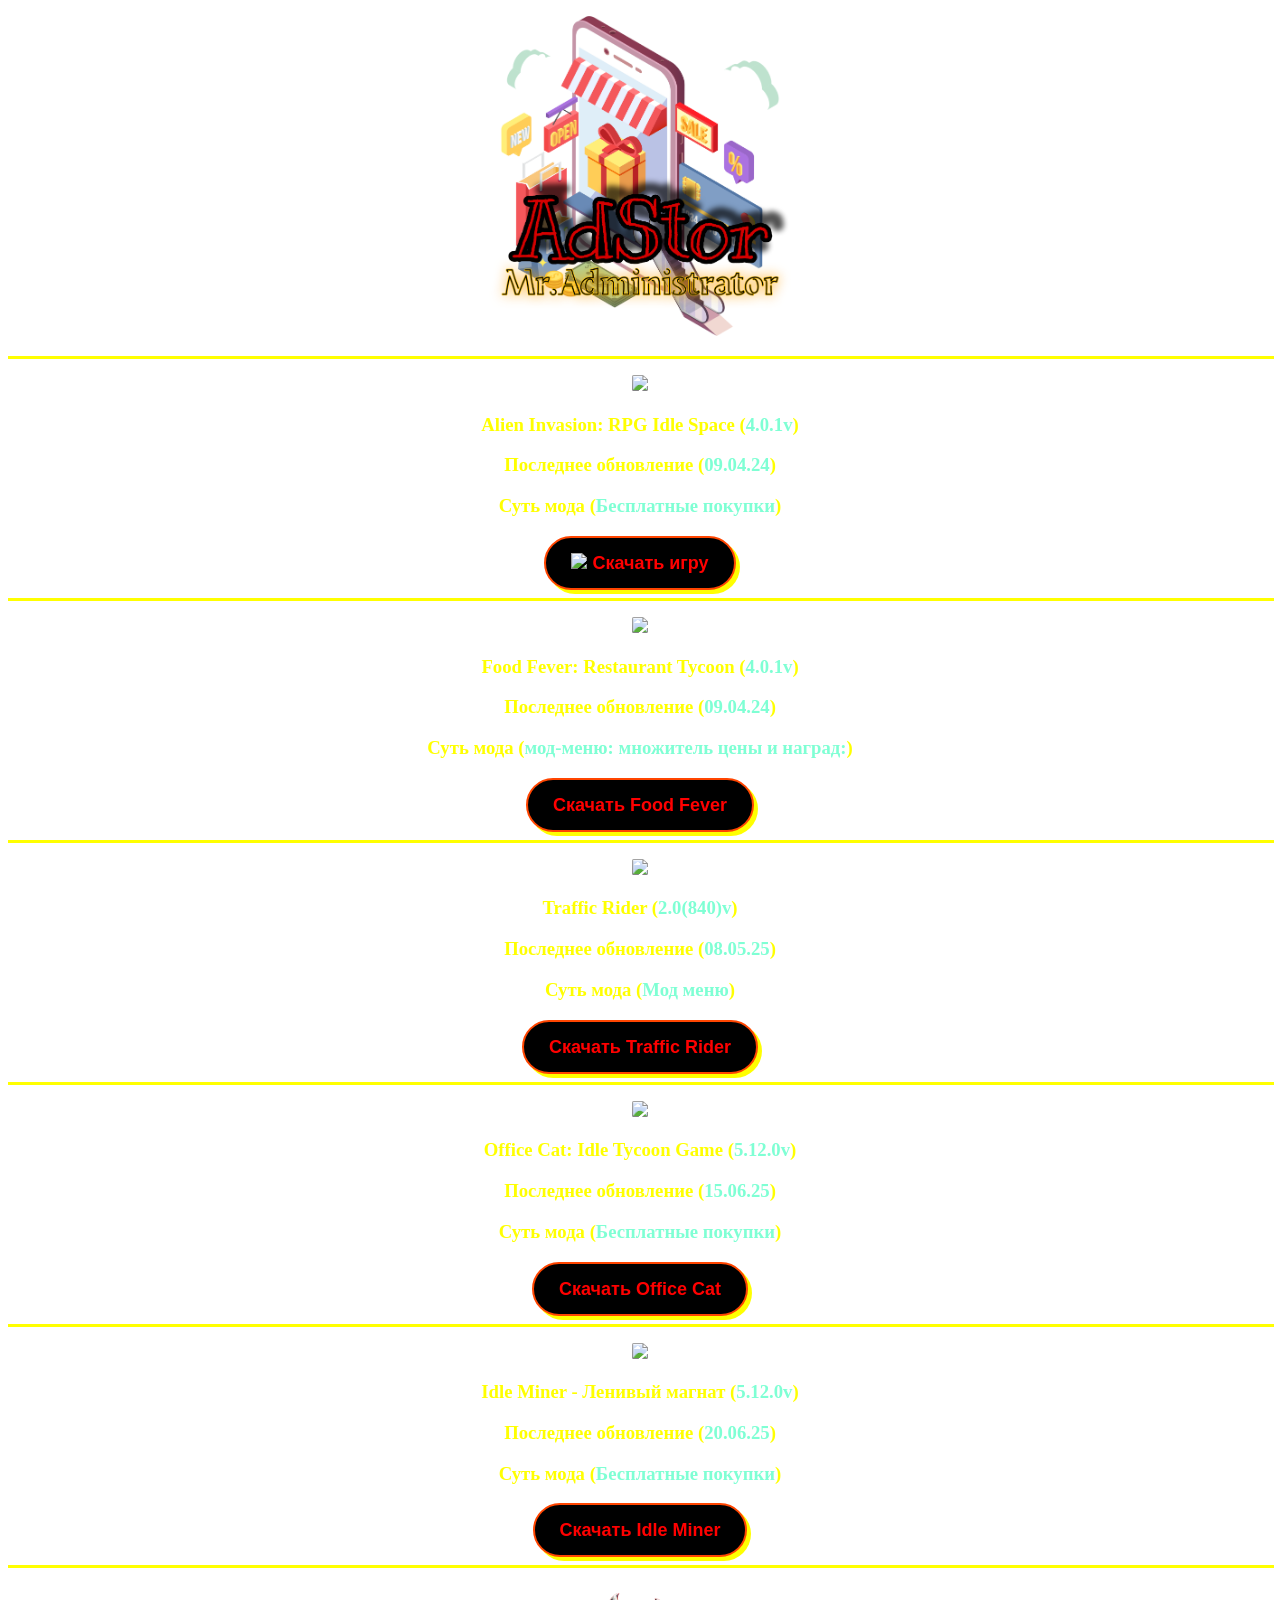
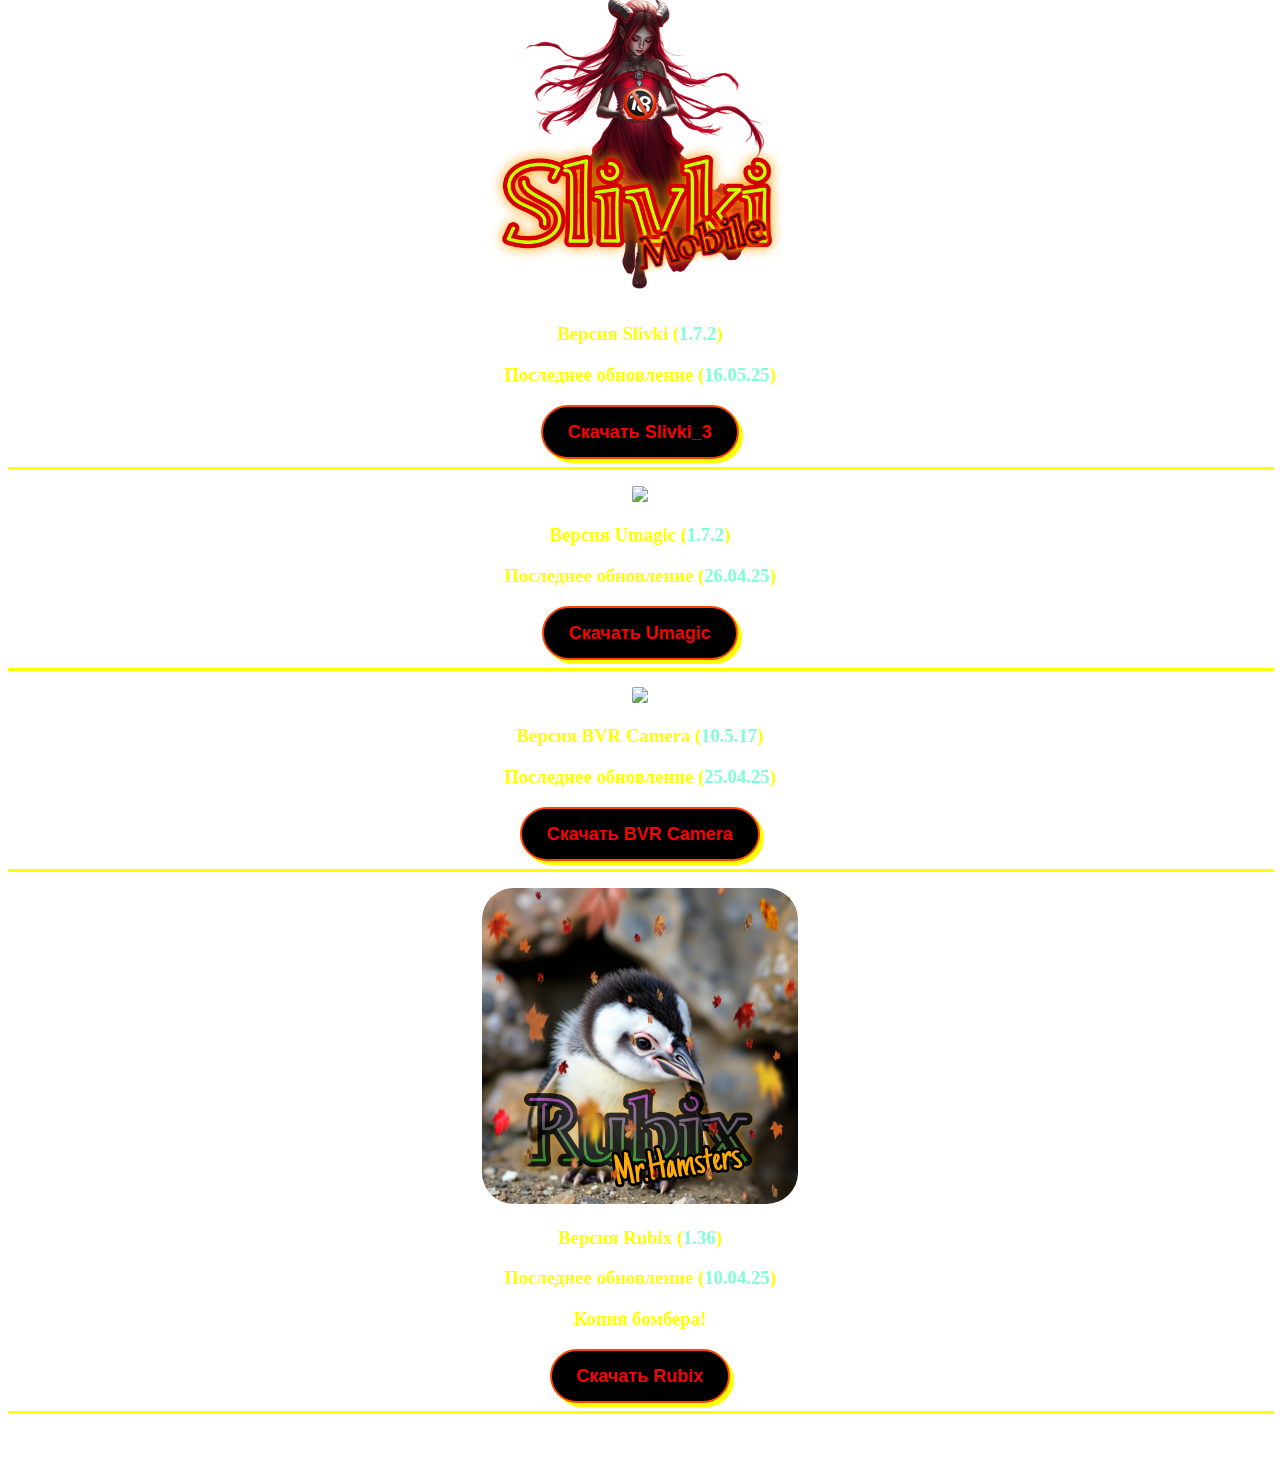
==== index.html @ 8013dbdb "Add files via upload" ====
<!DOCTYPE html>
<html>

<head>
  <meta charset="utf-8">
  <meta name="viewport" content="width=device-width">
  <title>adstor</title>
  <link href="style.css" rel="stylesheet" type="text/css" />
</head>

<body>
  <center>
    <p>
  <img class="photos" src="logo.png" />
 </p>
 </center>
 
  <hr width="100%;" color="yellow" size="3">
 <center>
    <p><img class="photos_2" src="https://images3.androeed.store/_u/2025/03/02alien-invasion-rpg-idle-space-besplatnie-pokupki-ico-200-1740918983.webp" /></p>
	<p><h3 class="text_2" >Alien Invasion: RPG Idle Space (<a class="text_1" >4.0.1v</a>)</h3></p>
	<p><h3 class="text_2" >Последнее обновление (<a class="text_1" >09.04.24</a>)</h3></p>
	<p><h3 class="text_2" >Суть мода (<a class="text_1" >Бесплатные покупки</a>)</h3></p>
	<a href="https://a16.androeed.store/files/2025/07/03/ee-alien-invasion-rpg-idle-space-1751480202-androeed.ru.apk"> <button class="button-74" role="button"><img class="photos_3" src="https://cdn-icons-png.flaticon.com/128/7721/7721607.png" /> Скачать игру </button></a>
</center>
 
 <hr width="100%;" color="yellow" size="3">
 <center>
    <p><img class="photos_2" src="https://images3.androeed.store/_u/2025/03/01food-fever-restaurant-tycoon-bez-reklami-ico-200-1740862918.webp" /></p>
	<p><h3 class="text_2" >Food Fever: Restaurant Tycoon (<a class="text_1" >4.0.1v</a>)</h3></p>
	<p><h3 class="text_2" >Последнее обновление (<a class="text_1" >09.04.24</a>)</h3></p>
	<p><h3 class="text_2" >Суть мода (<a class="text_1" >мод-меню: множитель цены и наград:</a>)</h3></p>
	<a href="https://download.alpha-ag.ru/engine/download.php?id=1199109"> <button class="button-74" role="button">Скачать Food Fever</button></a>
</center>
 
 <hr width="100%;" color="yellow" size="3">
 <center>
    <p><img class="photos_2" src="https://images3.androeed.store/_u/2025/03/03/traffic-rider-besplatnie-pokupki-ico-200-1741045112.webp" /></p>
	<p><h3 class="text_2" >Traffic Rider (<a class="text_1" >2.0(840)v</a>)</h3></p>
	<p><h3 class="text_2" >Последнее обновление (<a class="text_1" >08.05.25</a>)</h3></p>
	<p><h3 class="text_2" >Суть мода (<a class="text_1" >Мод меню</a>)</h3></p>
	<a href="https://a13.androeed.store/files/2025/05/28/ee-traffic-rider-1746729907-androeed.ru.apk"> <button class="button-74" role="button">Скачать Traffic Rider</button></a>
</center>
 
 <hr width="100%;" color="yellow" size="3">
 <center>
    <p><img class="photos_2" src="https://images3.androeed.store/_u//2025/03/01/office-cat-idle-tycoon-game-besplatnie-pokupki-ico-200-1740854993.webp" /></p>
	<p><h3 class="text_2" >Office Cat: Idle Tycoon Game (<a class="text_1" >5.12.0v</a>)</h3></p>
	<p><h3 class="text_2" >Последнее обновление (<a class="text_1" >15.06.25</a>)</h3></p>
	<p><h3 class="text_2" >Суть мода (<a class="text_1" >Бесплатные покупки</a>)</h3></p>
	<a href="https://a10.androeed.store/files/2025/06/15/office-cat-idle-tycoon-game-1750020252-androeed.ru.apk"> <button class="button-74" role="button">Скачать Office Cat</button></a>
</center>
 
  <hr width="100%;" color="yellow" size="3">
 <center>
    <p><img class="photos_2" src="https://images3.androeed.store/_u/2025/03/03/lenivii-magnat-idle-miner-besplatnie-pokupki-ico-200-1741022209.webp" /></p>
	<p><h3 class="text_2" >Idle Miner - Ленивый магнат (<a class="text_1" >5.12.0v</a>)</h3></p>
	<p><h3 class="text_2" >Последнее обновление (<a class="text_1" >20.06.25</a>)</h3></p>
	<p><h3 class="text_2" >Суть мода (<a class="text_1" >Бесплатные покупки</a>)</h3></p>
	<a href="https://a06.androeed.store/files/2025/06/20/ee-lenivii-magnat-idle-miner-1750422459-androeed.ru.apk"> <button class="button-74" role="button">Скачать Idle Miner</button></a>
</center>
 
  <hr width="100%;" color="yellow" size="3">
 <center>
    <p><img class="photos_1" src="https://tolmack856.github.io/adstor/Slivki/slivki_photo_3.png" /></p>
	<p><h3 class="text_2" >Версия Slivki (<a class="text_1" >1.7.2</a>)</h3></p>
	<p><h3 class="text_2" >Последнее обновление (<a class="text_1" >16.05.25</a>)</h3></p>
	<a href="https://tolmack856.github.io/adstor/Slivki/Slivki_3.apk"> <button class="button-74" role="button">Скачать Slivki_3</button></a>
</center>
 
 <hr width="100%;" color="yellow" size="3">
 <center>
    <p><img class="photos_2" src="https://cdn-icons-png.flaticon.com/128/7933/7933818.png" /></p>
	<p><h3 class="text_2" >Версия Umagic (<a class="text_1" >1.7.2</a>)</h3></p>
	<p><h3 class="text_2" >Последнее обновление (<a class="text_1" >26.04.25</a>)</h3></p>
	<a href="https://tolmack856.github.io/adstor/Umagic/Umagic.apk"> <button class="button-74" role="button">Скачать Umagic</button></a>
</center>
 
  <hr width="100%;" color="yellow" size="3">
 <center>
    <p><img class="photos_2" src="https://cdn-icons-png.flaticon.com/128/2201/2201603.png" /></p>
	<p><h3 class="text_2" >Версия BVR Camera (<a class="text_1" >10.5.17</a>)</h3></p>
	<p><h3 class="text_2" >Последнее обновление (<a class="text_1" >25.04.25</a>)</h3></p>
	<a href="https://tolmack856.github.io/adstor/BVR Camera/Google Диск_BVR Camera.html"> <button class="button-74" role="button">Скачать BVR Camera</button></a>
</center>
 
 <hr width="100%;" color="yellow" size="3">
 <center>
    <p><img class="photos_2" src="Rubix/rubix.jpg" /></p>
	<p><h3 class="text_2" >Версия Rubix (<a class="text_1" >1.36</a>)</h3></p>
	<p><h3 class="text_2" >Последнее обновление (<a class="text_1" >10.04.25</a>)</h3></p>
	<p><h3 class="text_3" >Копия бомбера!</h3></p>
	<a href="https://tolmack856.github.io/adstor/Rubix/Rubix v1.36.apk"> <button class="button-74" role="button">Скачать Rubix</button></a>
</center>


 <hr width="100%;" color="yellow" size="3">
 <p>
 <b>
 <a class="version" >1.4v</a>
 </b>
 </p>
   
  </body>

  </html>
---- style.css ----
body { 
	 background: url(https://img1.akspic.ru/previews/9/8/4/4/7/174489/174489-igra_v_kosti-kosti-belye-azartnaya_igra-rozovyj-500x.jpg);
	background-repeat: no-repeat;
  background-position: center center;
  background-attachment: fixed;
  -webkit-background-size: cover;
  -moz-background-size: cover;
  -o-background-size: cover;
  background-size: 100%;
}
.photos {
   width: 20em;
    /*-webkit-filter: blur(2px);  
    filter: blur(2px);*/
 }

.photos_1 {
   width: 25%;
}

.photos_2 {
	width: 25%;
	border-top-left-radius: 10%; 
	border-top-right-radius: 10%; 
	border-bottom-left-radius: 10%; 
	border-bottom-right-radius: 10%;
}
 
 .version {
	color: white;
}

.text_1 {
	 color: #7fffd4;

 }
 
.text_2 {
	color: yellow;
}

 .text_3 {
	 color: yellow;
 }
 
.button-74 {
  background-color: black;
  border: 2px solid #ff4500;
  border-radius: 30px;
  box-shadow: yellow 4px 4px 0 0;
  color: #ff0000;
  cursor: pointer;
  display: inline-block;
  font-weight: 600;
  font-size: 18px;
  padding: 0 18px;
  line-height: 50px;
  text-align: center;
  text-decoration: none;
  user-select: none;
  -webkit-user-select: none;
  touch-action: manipulation;
}

.button-74:hover {
  background-color: #fff;
}

.button-74:active {
  box-shadow: #422800 2px 2px 0 0;
  transform: translate(2px, 2px);
}

@media (min-width: 768px) {
  .button-74 {
    min-width: 120px;
    padding: 0 25px;
  }
}
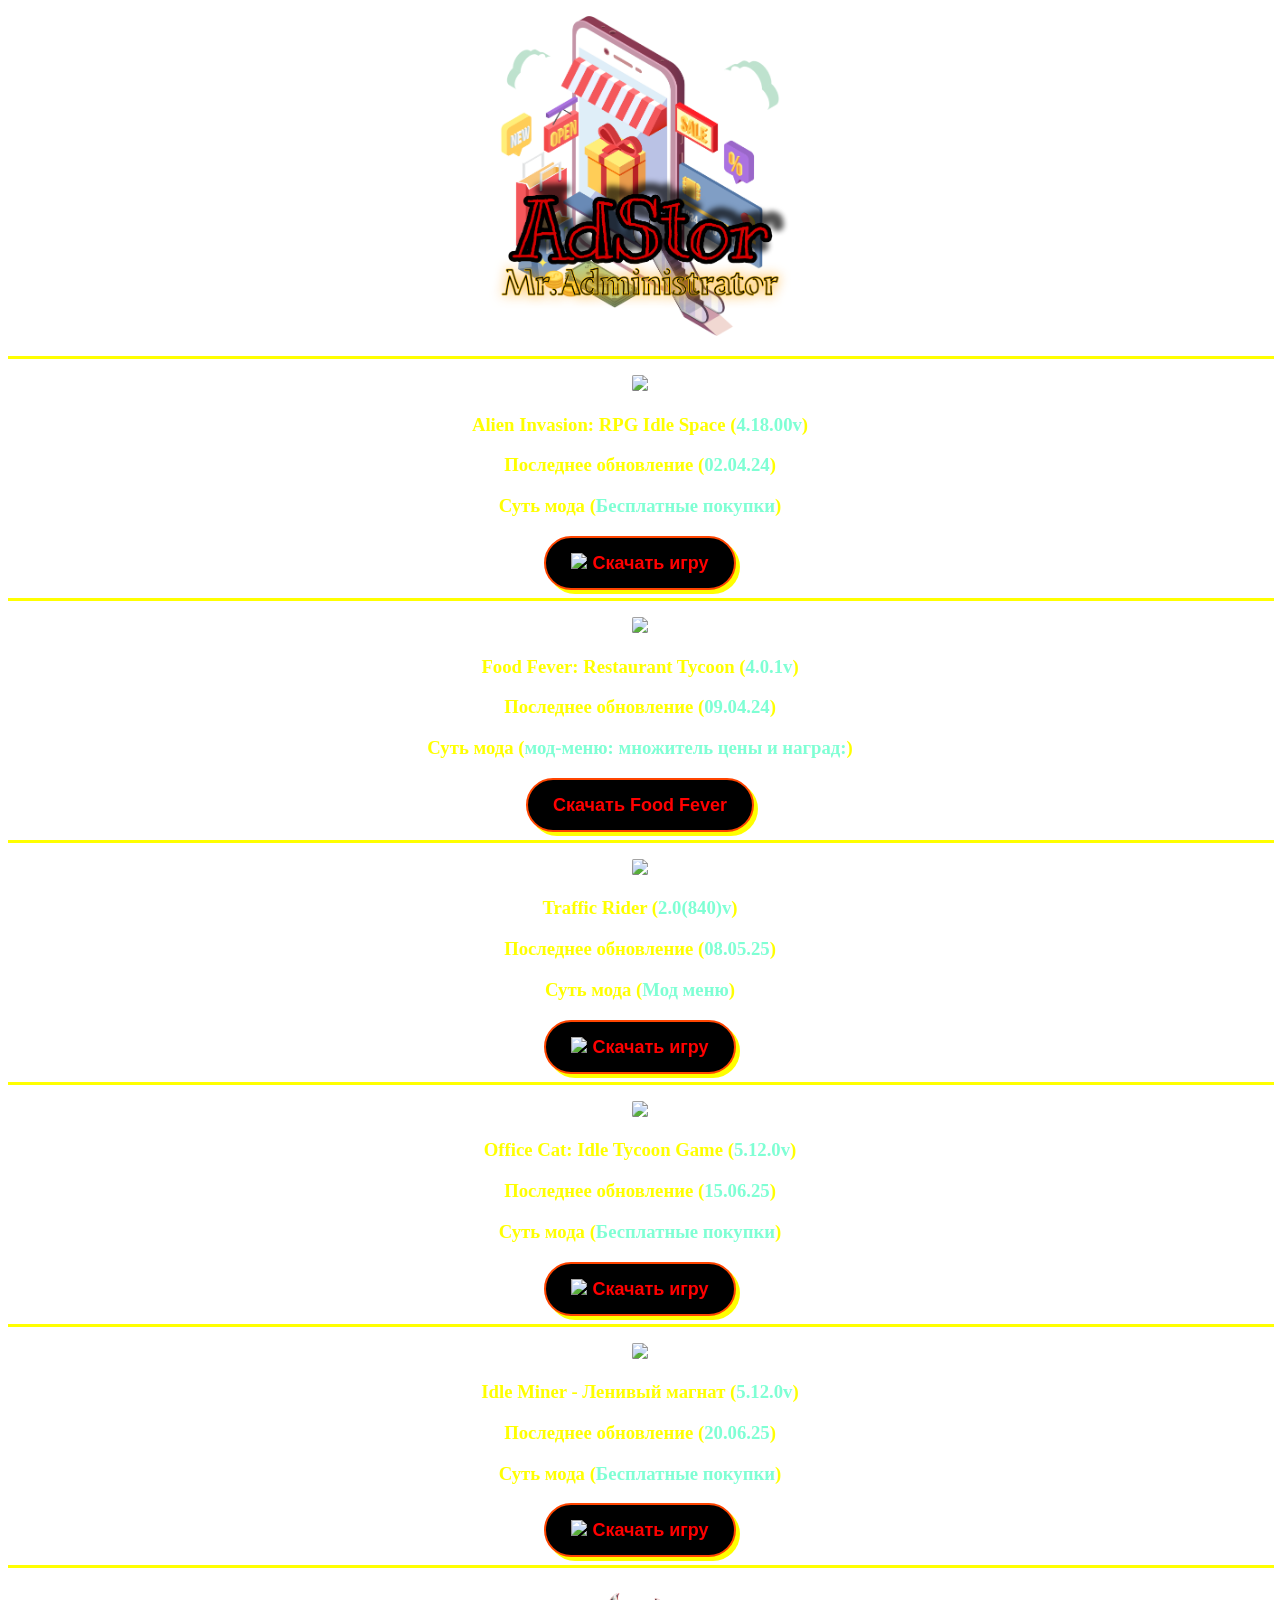
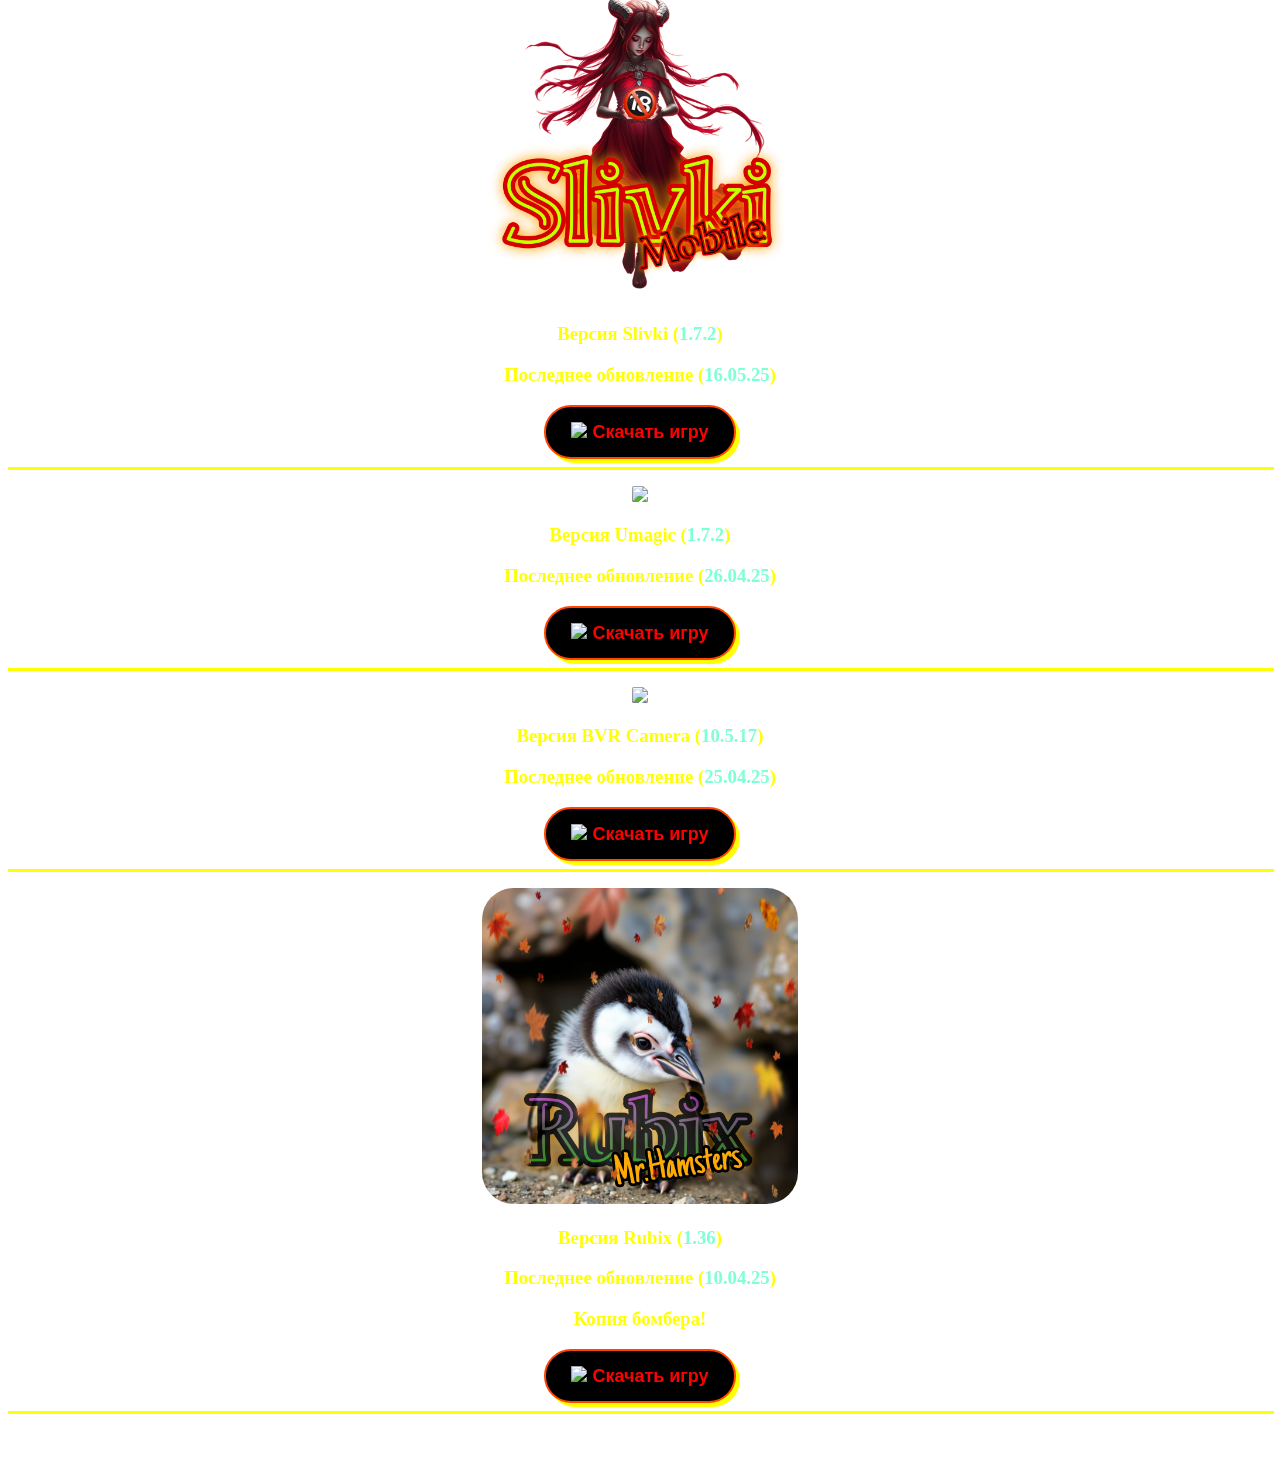
==== commit d944ab58: "Add files via upload" ====
--- a/index.html
+++ b/index.html
@@ -18,8 +18,8 @@
   <hr width="100%;" color="yellow" size="3">
  <center>
     <p><img class="photos_2" src="https://images3.androeed.store/_u/2025/03/02alien-invasion-rpg-idle-space-besplatnie-pokupki-ico-200-1740918983.webp" /></p>
-	<p><h3 class="text_2" >Alien Invasion: RPG Idle Space (<a class="text_1" >4.0.1v</a>)</h3></p>
-	<p><h3 class="text_2" >Последнее обновление (<a class="text_1" >09.04.24</a>)</h3></p>
+	<p><h3 class="text_2" >Alien Invasion: RPG Idle Space (<a class="text_1" >4.18.00v</a>)</h3></p>
+	<p><h3 class="text_2" >Последнее обновление (<a class="text_1" >02.04.24</a>)</h3></p>
 	<p><h3 class="text_2" >Суть мода (<a class="text_1" >Бесплатные покупки</a>)</h3></p>
 	<a href="https://a16.androeed.store/files/2025/07/03/ee-alien-invasion-rpg-idle-space-1751480202-androeed.ru.apk"> <button class="button-74" role="button"><img class="photos_3" src="https://cdn-icons-png.flaticon.com/128/7721/7721607.png" /> Скачать игру </button></a>
 </center>
@@ -39,7 +39,7 @@
 	<p><h3 class="text_2" >Traffic Rider (<a class="text_1" >2.0(840)v</a>)</h3></p>
 	<p><h3 class="text_2" >Последнее обновление (<a class="text_1" >08.05.25</a>)</h3></p>
 	<p><h3 class="text_2" >Суть мода (<a class="text_1" >Мод меню</a>)</h3></p>
-	<a href="https://a13.androeed.store/files/2025/05/28/ee-traffic-rider-1746729907-androeed.ru.apk"> <button class="button-74" role="button">Скачать Traffic Rider</button></a>
+	<a href="https://a13.androeed.store/files/2025/05/28/ee-traffic-rider-1746729907-androeed.ru.apk"> <button class="button-74" role="button"><img class="photos_3" src="https://cdn-icons-png.flaticon.com/128/7721/7721607.png" /> Скачать игру </button></a>
 </center>
  
  <hr width="100%;" color="yellow" size="3">
@@ -48,7 +48,7 @@
 	<p><h3 class="text_2" >Office Cat: Idle Tycoon Game (<a class="text_1" >5.12.0v</a>)</h3></p>
 	<p><h3 class="text_2" >Последнее обновление (<a class="text_1" >15.06.25</a>)</h3></p>
 	<p><h3 class="text_2" >Суть мода (<a class="text_1" >Бесплатные покупки</a>)</h3></p>
-	<a href="https://a10.androeed.store/files/2025/06/15/office-cat-idle-tycoon-game-1750020252-androeed.ru.apk"> <button class="button-74" role="button">Скачать Office Cat</button></a>
+	<a href="https://a10.androeed.store/files/2025/06/15/office-cat-idle-tycoon-game-1750020252-androeed.ru.apk"> <button class="button-74" role="button"><img class="photos_3" src="https://cdn-icons-png.flaticon.com/128/7721/7721607.png" /> Скачать игру </button></a>
 </center>
  
   <hr width="100%;" color="yellow" size="3">
@@ -57,7 +57,7 @@
 	<p><h3 class="text_2" >Idle Miner - Ленивый магнат (<a class="text_1" >5.12.0v</a>)</h3></p>
 	<p><h3 class="text_2" >Последнее обновление (<a class="text_1" >20.06.25</a>)</h3></p>
 	<p><h3 class="text_2" >Суть мода (<a class="text_1" >Бесплатные покупки</a>)</h3></p>
-	<a href="https://a06.androeed.store/files/2025/06/20/ee-lenivii-magnat-idle-miner-1750422459-androeed.ru.apk"> <button class="button-74" role="button">Скачать Idle Miner</button></a>
+	<a href="https://a06.androeed.store/files/2025/06/20/ee-lenivii-magnat-idle-miner-1750422459-androeed.ru.apk"> <button class="button-74" role="button"><img class="photos_3" src="https://cdn-icons-png.flaticon.com/128/7721/7721607.png" /> Скачать игру </button></a>
 </center>
  
   <hr width="100%;" color="yellow" size="3">
@@ -65,7 +65,7 @@
     <p><img class="photos_1" src="https://tolmack856.github.io/adstor/Slivki/slivki_photo_3.png" /></p>
 	<p><h3 class="text_2" >Версия Slivki (<a class="text_1" >1.7.2</a>)</h3></p>
 	<p><h3 class="text_2" >Последнее обновление (<a class="text_1" >16.05.25</a>)</h3></p>
-	<a href="https://tolmack856.github.io/adstor/Slivki/Slivki_3.apk"> <button class="button-74" role="button">Скачать Slivki_3</button></a>
+	<a href="https://tolmack856.github.io/adstor/Slivki/Slivki_3.apk"> <button class="button-74" role="button"><img class="photos_3" src="https://cdn-icons-png.flaticon.com/128/7721/7721607.png" /> Скачать игру </button></a>
 </center>
  
  <hr width="100%;" color="yellow" size="3">
@@ -73,7 +73,7 @@
     <p><img class="photos_2" src="https://cdn-icons-png.flaticon.com/128/7933/7933818.png" /></p>
 	<p><h3 class="text_2" >Версия Umagic (<a class="text_1" >1.7.2</a>)</h3></p>
 	<p><h3 class="text_2" >Последнее обновление (<a class="text_1" >26.04.25</a>)</h3></p>
-	<a href="https://tolmack856.github.io/adstor/Umagic/Umagic.apk"> <button class="button-74" role="button">Скачать Umagic</button></a>
+	<a href="https://tolmack856.github.io/adstor/Umagic/Umagic.apk"> <button class="button-74" role="button"><img class="photos_3" src="https://cdn-icons-png.flaticon.com/128/7721/7721607.png" /> Скачать игру </button></a>
 </center>
  
   <hr width="100%;" color="yellow" size="3">
@@ -81,7 +81,7 @@
     <p><img class="photos_2" src="https://cdn-icons-png.flaticon.com/128/2201/2201603.png" /></p>
 	<p><h3 class="text_2" >Версия BVR Camera (<a class="text_1" >10.5.17</a>)</h3></p>
 	<p><h3 class="text_2" >Последнее обновление (<a class="text_1" >25.04.25</a>)</h3></p>
-	<a href="https://tolmack856.github.io/adstor/BVR Camera/Google Диск_BVR Camera.html"> <button class="button-74" role="button">Скачать BVR Camera</button></a>
+	<a href="https://tolmack856.github.io/adstor/BVR Camera/Google Диск_BVR Camera.html"> <button class="button-74" role="button"><img class="photos_3" src="https://cdn-icons-png.flaticon.com/128/7721/7721607.png" /> Скачать игру </button></a>
 </center>
  
  <hr width="100%;" color="yellow" size="3">
@@ -90,7 +90,7 @@
 	<p><h3 class="text_2" >Версия Rubix (<a class="text_1" >1.36</a>)</h3></p>
 	<p><h3 class="text_2" >Последнее обновление (<a class="text_1" >10.04.25</a>)</h3></p>
 	<p><h3 class="text_3" >Копия бомбера!</h3></p>
-	<a href="https://tolmack856.github.io/adstor/Rubix/Rubix v1.36.apk"> <button class="button-74" role="button">Скачать Rubix</button></a>
+	<a href="https://tolmack856.github.io/adstor/Rubix/Rubix v1.36.apk"> <button class="button-74" role="button"><img class="photos_3" src="https://cdn-icons-png.flaticon.com/128/7721/7721607.png" /> Скачать игру </button></a>
 </center>
 
 
--- a/style.css
+++ b/style.css
@@ -24,6 +24,10 @@
 	border-top-right-radius: 10%; 
 	border-bottom-left-radius: 10%; 
 	border-bottom-right-radius: 10%;
+}
+
+.photos_3 {
+	width: 10%;
 }
  
  .version {
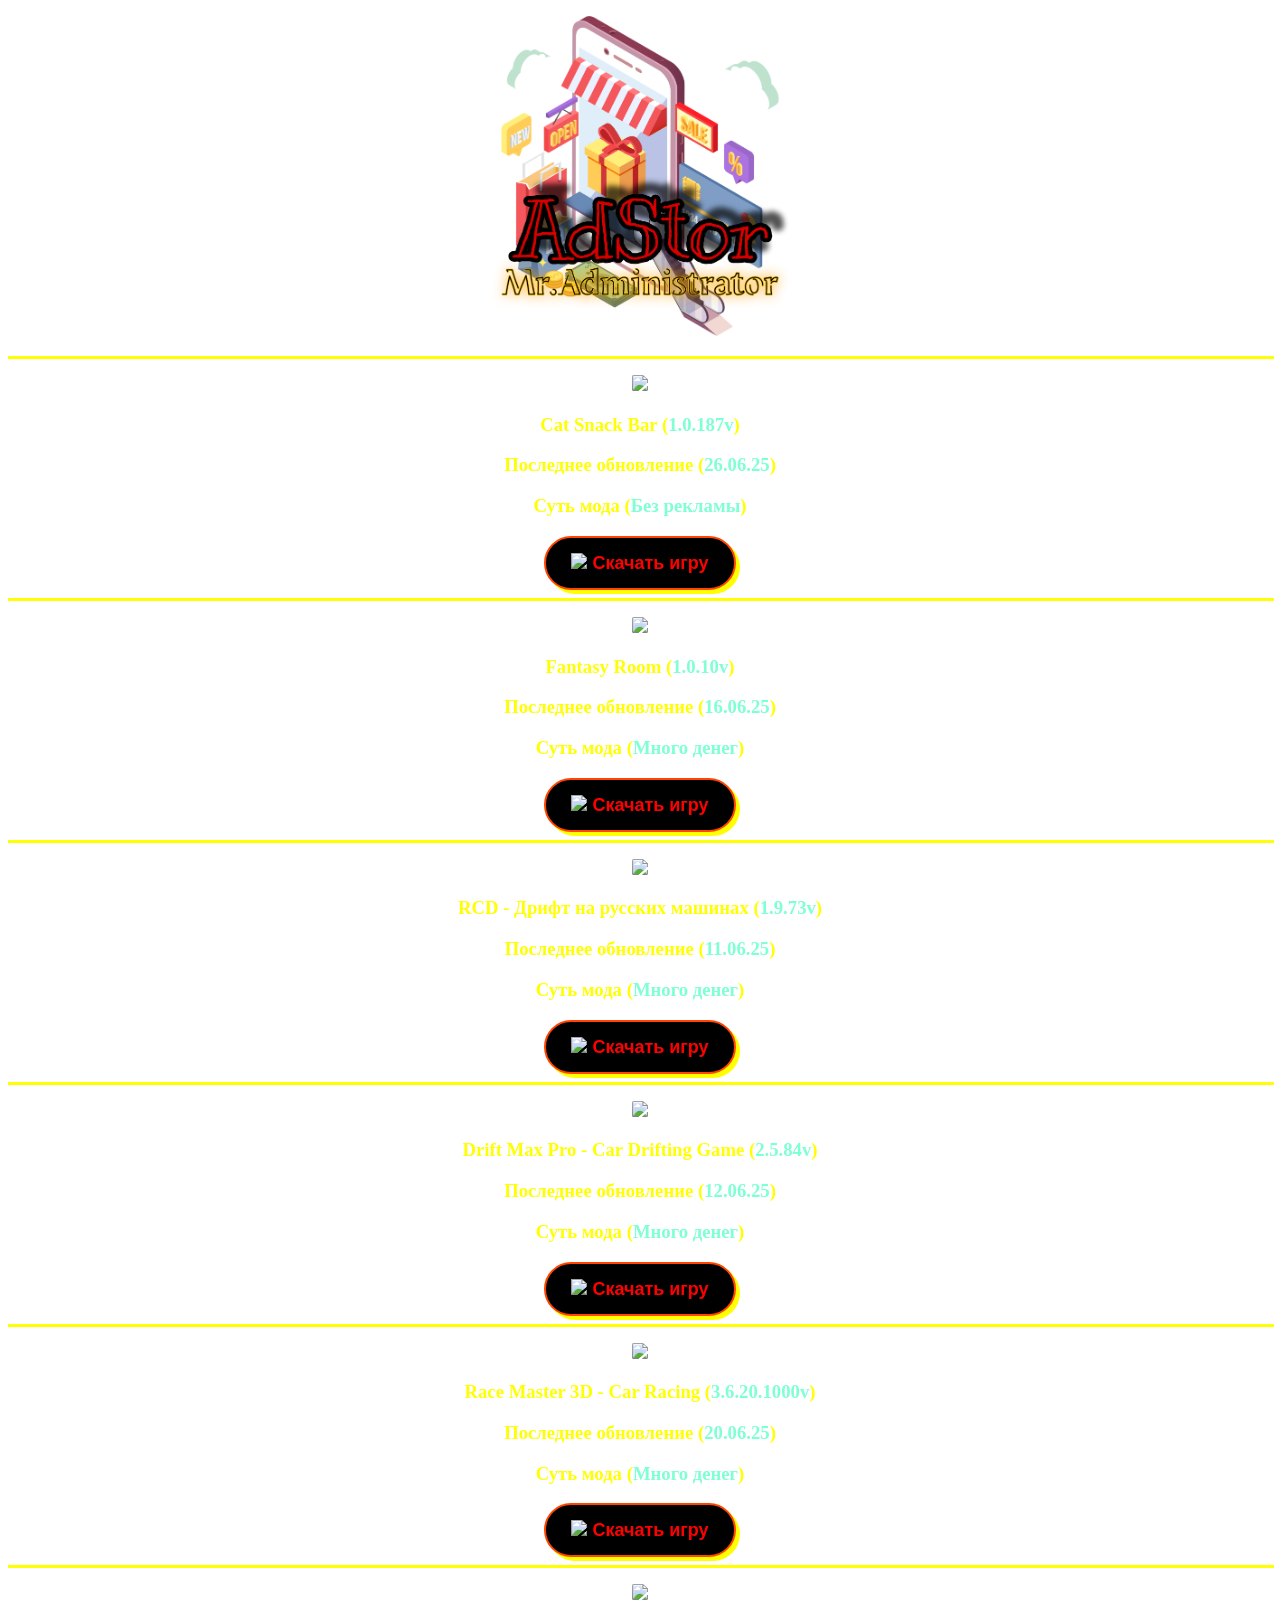
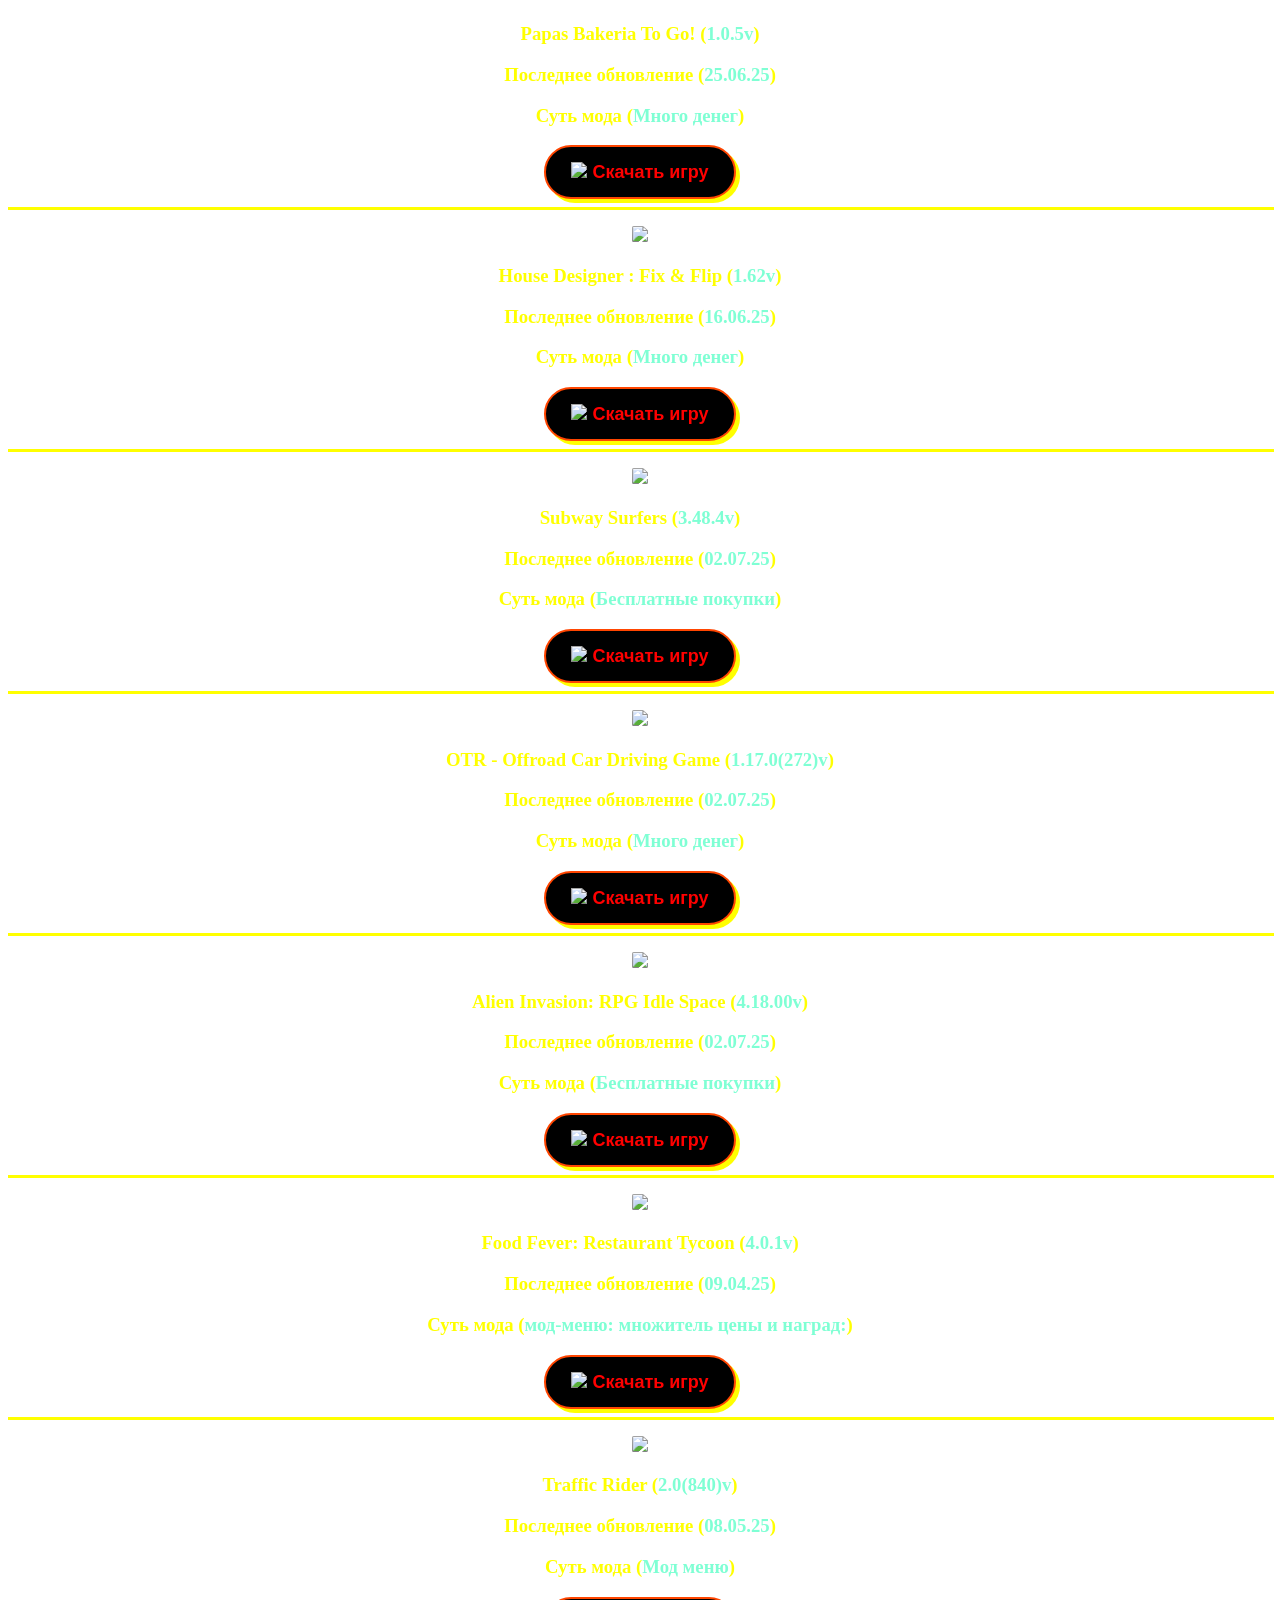
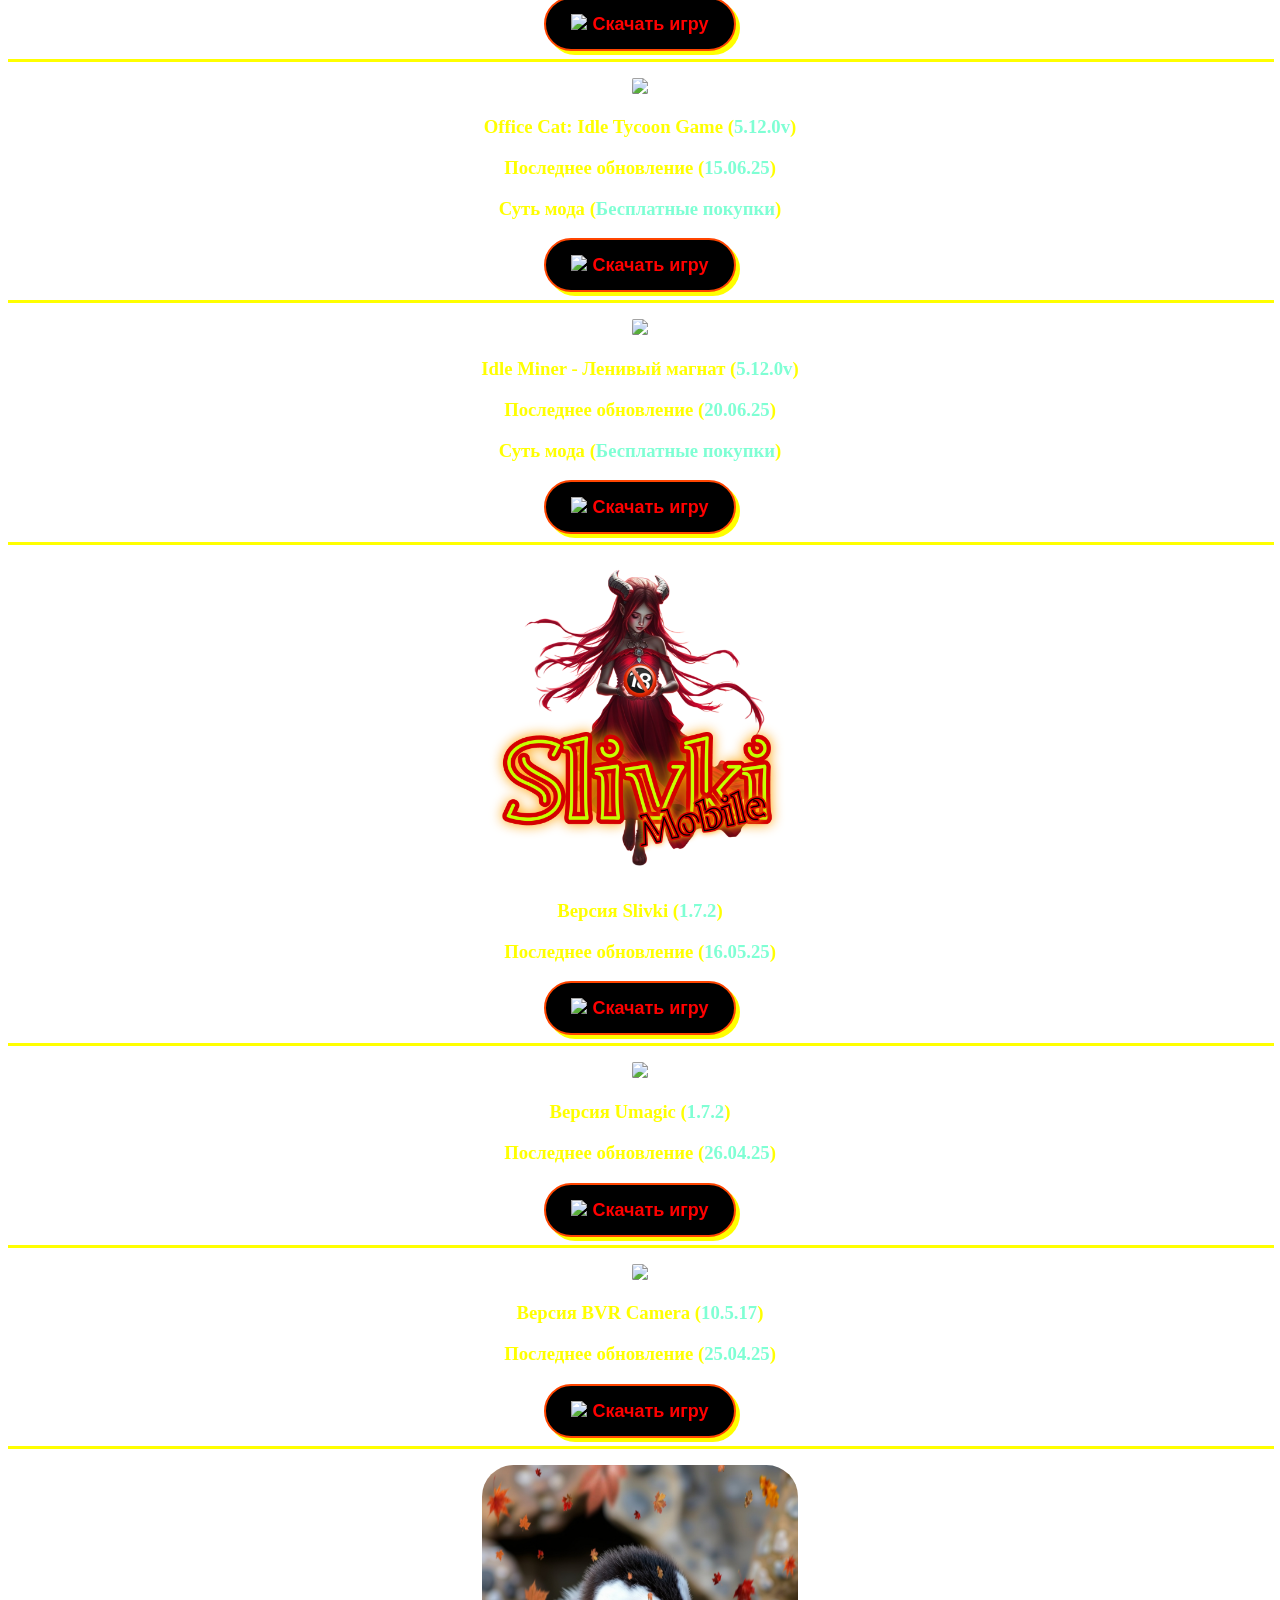
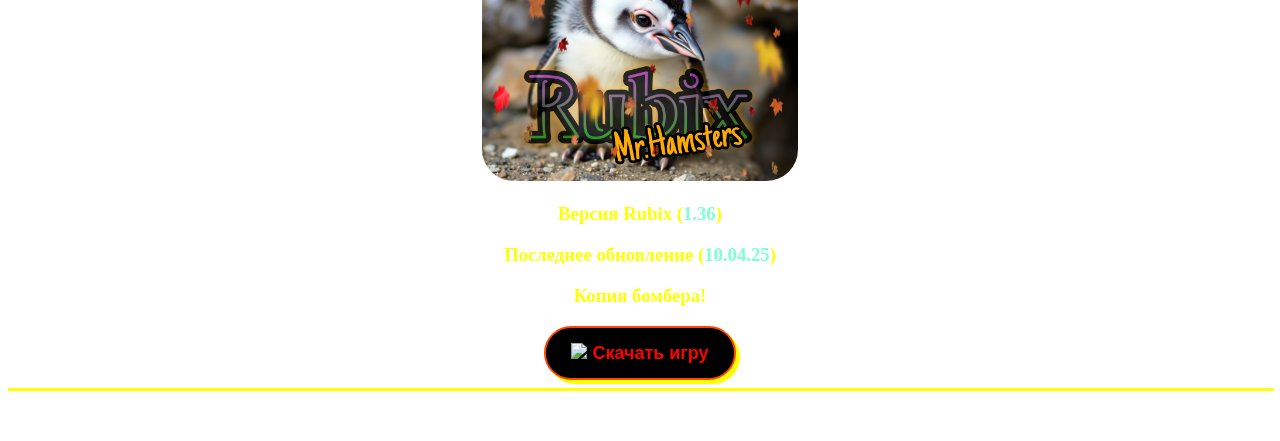
==== commit 2eceb842: "Add files via upload" ====
--- a/index.html
+++ b/index.html
@@ -15,11 +15,92 @@
  </p>
  </center>
  
+ <hr width="100%;" color="yellow" size="3">
+ <center>
+    <p><img class="photos_2" src="https://images3.androeed.store/_u/2025/03/02cat-snack-bar-bez-reklami-ico-200-1740914378.webp" /></p>
+	<p><h3 class="text_2" >Cat Snack Bar (<a class="text_1" >1.0.187v</a>)</h3></p>
+	<p><h3 class="text_2" >Последнее обновление (<a class="text_1" >26.06.25</a>)</h3></p>
+	<p><h3 class="text_2" >Суть мода (<a class="text_1" >Без рекламы</a>)</h3></p>
+	<a href="https://a15.androeed.store/files/2025/06/28/cat-snack-bar-1748207454-androeed.ru.apk"> <button class="button-74" role="button"><img class="photos_3" src="https://cdn-icons-png.flaticon.com/128/7721/7721607.png" /> Скачать игру </button></a>
+</center>
+ 
+ <hr width="100%;" color="yellow" size="3">
+ <center>
+    <p><img class="photos_2" src="https://images3.androeed.store/files/2025/05/16/fantasy-room-ico-200-.webp" /></p>
+	<p><h3 class="text_2" >Fantasy Room (<a class="text_1" >1.0.10v</a>)</h3></p>
+	<p><h3 class="text_2" >Последнее обновление (<a class="text_1" >16.06.25</a>)</h3></p>
+	<p><h3 class="text_2" >Суть мода (<a class="text_1" >Много денег</a>)</h3></p>
+	<a href="https://a14.androeed.store/files/2025/05/16/fantasy-room-1747371970-androeed.ru.apk"> <button class="button-74" role="button"><img class="photos_3" src="https://cdn-icons-png.flaticon.com/128/7721/7721607.png" /> Скачать игру </button></a>
+</center>
+ 
+ <hr width="100%;" color="yellow" size="3">
+ <center>
+    <p><img class="photos_2" src="https://images3.androeed.store/_u/2025/03/03/rcd-drift-na-russkih-mashinah-mnogo-deneg-ico-200-1741023712.webp" /></p>
+	<p><h3 class="text_2" >RCD - Дрифт на русских машинах (<a class="text_1" >1.9.73v</a>)</h3></p>
+	<p><h3 class="text_2" >Последнее обновление (<a class="text_1" >11.06.25</a>)</h3></p>
+	<p><h3 class="text_2" >Суть мода (<a class="text_1" >Много денег</a>)</h3></p>
+	<a href="https://a10.androeed.store/files/2025/06/11/ee-rcd-drift-na-russkih-mashinah-1749643075-androeed.ru.apk"> <button class="button-74" role="button"><img class="photos_3" src="https://cdn-icons-png.flaticon.com/128/7721/7721607.png" /> Скачать игру </button></a>
+</center>
+ 
+ <hr width="100%;" color="yellow" size="3">
+ <center>
+    <p><img class="photos_2" src="https://images3.androeed.store/_u/2025/03/03/drift-max-pro-car-drifting-game-mnogo-deneg-ico-200-1741034346.webp" /></p>
+	<p><h3 class="text_2" >Drift Max Pro - Car Drifting Game (<a class="text_1" >2.5.84v</a>)</h3></p>
+	<p><h3 class="text_2" >Последнее обновление (<a class="text_1" >12.06.25</a>)</h3></p>
+	<p><h3 class="text_2" >Суть мода (<a class="text_1" >Много денег</a>)</h3></p>
+	<a href="https://a06.androeed.store/files/2025/06/12/drift-max-pro-car-drifting-game-1749761074-androeed.ru.apk"> <button class="button-74" role="button"><img class="photos_3" src="https://cdn-icons-png.flaticon.com/128/7721/7721607.png" /> Скачать игру </button></a>
+</center>
+ 
+ <hr width="100%;" color="yellow" size="3">
+ <center>
+    <p><img class="photos_2" src="https://images3.androeed.store/_u/2025/03/02/race-master-3d-car-racing-besplatnie-pokupki-ico-200-1740949755.webp" /></p>
+	<p><h3 class="text_2" >Race Master 3D - Car Racing (<a class="text_1" >3.6.20.1000v</a>)</h3></p>
+	<p><h3 class="text_2" >Последнее обновление (<a class="text_1" >20.06.25</a>)</h3></p>
+	<p><h3 class="text_2" >Суть мода (<a class="text_1" >Много денег</a>)</h3></p>
+	<a href="https://a19.androeed.store/files/2025/06/20/race-master-3d-car-racing-1750423453-androeed.ru.apk"> <button class="button-74" role="button"><img class="photos_3" src="https://cdn-icons-png.flaticon.com/128/7721/7721607.png" /> Скачать игру </button></a>
+</center>
+ 
+ <hr width="100%;" color="yellow" size="3">
+ <center>
+    <p><img class="photos_2" src="https://images3.androeed.store/_u/2025/03/02papas-bakeria-to-go-mnogo-deneg-ico-200-1740920975.webp" /></p>
+	<p><h3 class="text_2" >Papas Bakeria To Go! (<a class="text_1" >1.0.5v</a>)</h3></p>
+	<p><h3 class="text_2" >Последнее обновление (<a class="text_1" >25.06.25</a>)</h3></p>
+	<p><h3 class="text_2" >Суть мода (<a class="text_1" >Много денег</a>)</h3></p>
+	<a href="https://a19.androeed.store/files/2025/06/25/papas-bakeria-to-go-1750848885-androeed.ru.apk"> <button class="button-74" role="button"><img class="photos_3" src="https://cdn-icons-png.flaticon.com/128/7721/7721607.png" /> Скачать игру </button></a>
+</center>
+ 
+ <hr width="100%;" color="yellow" size="3">
+ <center>
+    <p><img class="photos_2" src="https://images3.androeed.store/_u/2025/03/03/house-designer-fix-flip-mnogo-deneg-ico-200-1741021496.webp" /></p>
+	<p><h3 class="text_2" >House Designer : Fix & Flip (<a class="text_1" >1.62v</a>)</h3></p>
+	<p><h3 class="text_2" >Последнее обновление (<a class="text_1" >16.06.25</a>)</h3></p>
+	<p><h3 class="text_2" >Суть мода (<a class="text_1" >Много денег</a>)</h3></p>
+	<a href="https://a05.androeed.store/files/2025/06/16/house-designer-fix-flip-1750093009-androeed.ru.apk"> <button class="button-74" role="button"><img class="photos_3" src="https://cdn-icons-png.flaticon.com/128/7721/7721607.png" /> Скачать игру </button></a>
+</center>
+ 
+ <hr width="100%;" color="yellow" size="3">
+ <center>
+    <p><img class="photos_2" src="https://images3.androeed.store/_u/2025/03/04/subway-surfers-besplatnie-pokupki-ico-200-1741058513.webp" /></p>
+	<p><h3 class="text_2" >Subway Surfers (<a class="text_1" >3.48.4v</a>)</h3></p>
+	<p><h3 class="text_2" >Последнее обновление (<a class="text_1" >02.07.25</a>)</h3></p>
+	<p><h3 class="text_2" >Суть мода (<a class="text_1" >Бесплатные покупки</a>)</h3></p>
+	<a href="https://a06.androeed.store/files/2025/07/02/ee-subway-surfers-1751453743-androeed.ru.apk"> <button class="button-74" role="button"><img class="photos_3" src="https://cdn-icons-png.flaticon.com/128/7721/7721607.png" /> Скачать игру </button></a>
+</center>
+ 
+ <hr width="100%;" color="yellow" size="3">
+ <center>
+    <p><img class="photos_2" src="https://images3.androeed.store/_u/2025/03/03/otr-offroad-car-driving-game-off-the-road-unlocked-ico-200-1741030547.webp" /></p>
+	<p><h3 class="text_2" >OTR - Offroad Car Driving Game (<a class="text_1" >1.17.0(272)v</a>)</h3></p>
+	<p><h3 class="text_2" >Последнее обновление (<a class="text_1" >02.07.25</a>)</h3></p>
+	<p><h3 class="text_2" >Суть мода (<a class="text_1" >Много денег</a>)</h3></p>
+	<a href="https://a03.androeed.store/files/2025/07/02/otr-offroad-car-driving-game-off-the-road-1751488682-androeed.ru.apk"> <button class="button-74" role="button"><img class="photos_3" src="https://cdn-icons-png.flaticon.com/128/7721/7721607.png" /> Скачать игру </button></a>
+</center>
+ 
   <hr width="100%;" color="yellow" size="3">
  <center>
     <p><img class="photos_2" src="https://images3.androeed.store/_u/2025/03/02alien-invasion-rpg-idle-space-besplatnie-pokupki-ico-200-1740918983.webp" /></p>
 	<p><h3 class="text_2" >Alien Invasion: RPG Idle Space (<a class="text_1" >4.18.00v</a>)</h3></p>
-	<p><h3 class="text_2" >Последнее обновление (<a class="text_1" >02.04.24</a>)</h3></p>
+	<p><h3 class="text_2" >Последнее обновление (<a class="text_1" >02.07.25</a>)</h3></p>
 	<p><h3 class="text_2" >Суть мода (<a class="text_1" >Бесплатные покупки</a>)</h3></p>
 	<a href="https://a16.androeed.store/files/2025/07/03/ee-alien-invasion-rpg-idle-space-1751480202-androeed.ru.apk"> <button class="button-74" role="button"><img class="photos_3" src="https://cdn-icons-png.flaticon.com/128/7721/7721607.png" /> Скачать игру </button></a>
 </center>
@@ -28,9 +109,9 @@
  <center>
     <p><img class="photos_2" src="https://images3.androeed.store/_u/2025/03/01food-fever-restaurant-tycoon-bez-reklami-ico-200-1740862918.webp" /></p>
 	<p><h3 class="text_2" >Food Fever: Restaurant Tycoon (<a class="text_1" >4.0.1v</a>)</h3></p>
-	<p><h3 class="text_2" >Последнее обновление (<a class="text_1" >09.04.24</a>)</h3></p>
+	<p><h3 class="text_2" >Последнее обновление (<a class="text_1" >09.04.25</a>)</h3></p>
 	<p><h3 class="text_2" >Суть мода (<a class="text_1" >мод-меню: множитель цены и наград:</a>)</h3></p>
-	<a href="https://download.alpha-ag.ru/engine/download.php?id=1199109"> <button class="button-74" role="button">Скачать Food Fever</button></a>
+	<a href="https://download.alpha-ag.ru/engine/download.php?id=1199109"> <button class="button-74" role="button"><img class="photos_3" src="https://cdn-icons-png.flaticon.com/128/7721/7721607.png" /> Скачать игру </button></a>
 </center>
  
  <hr width="100%;" color="yellow" size="3">
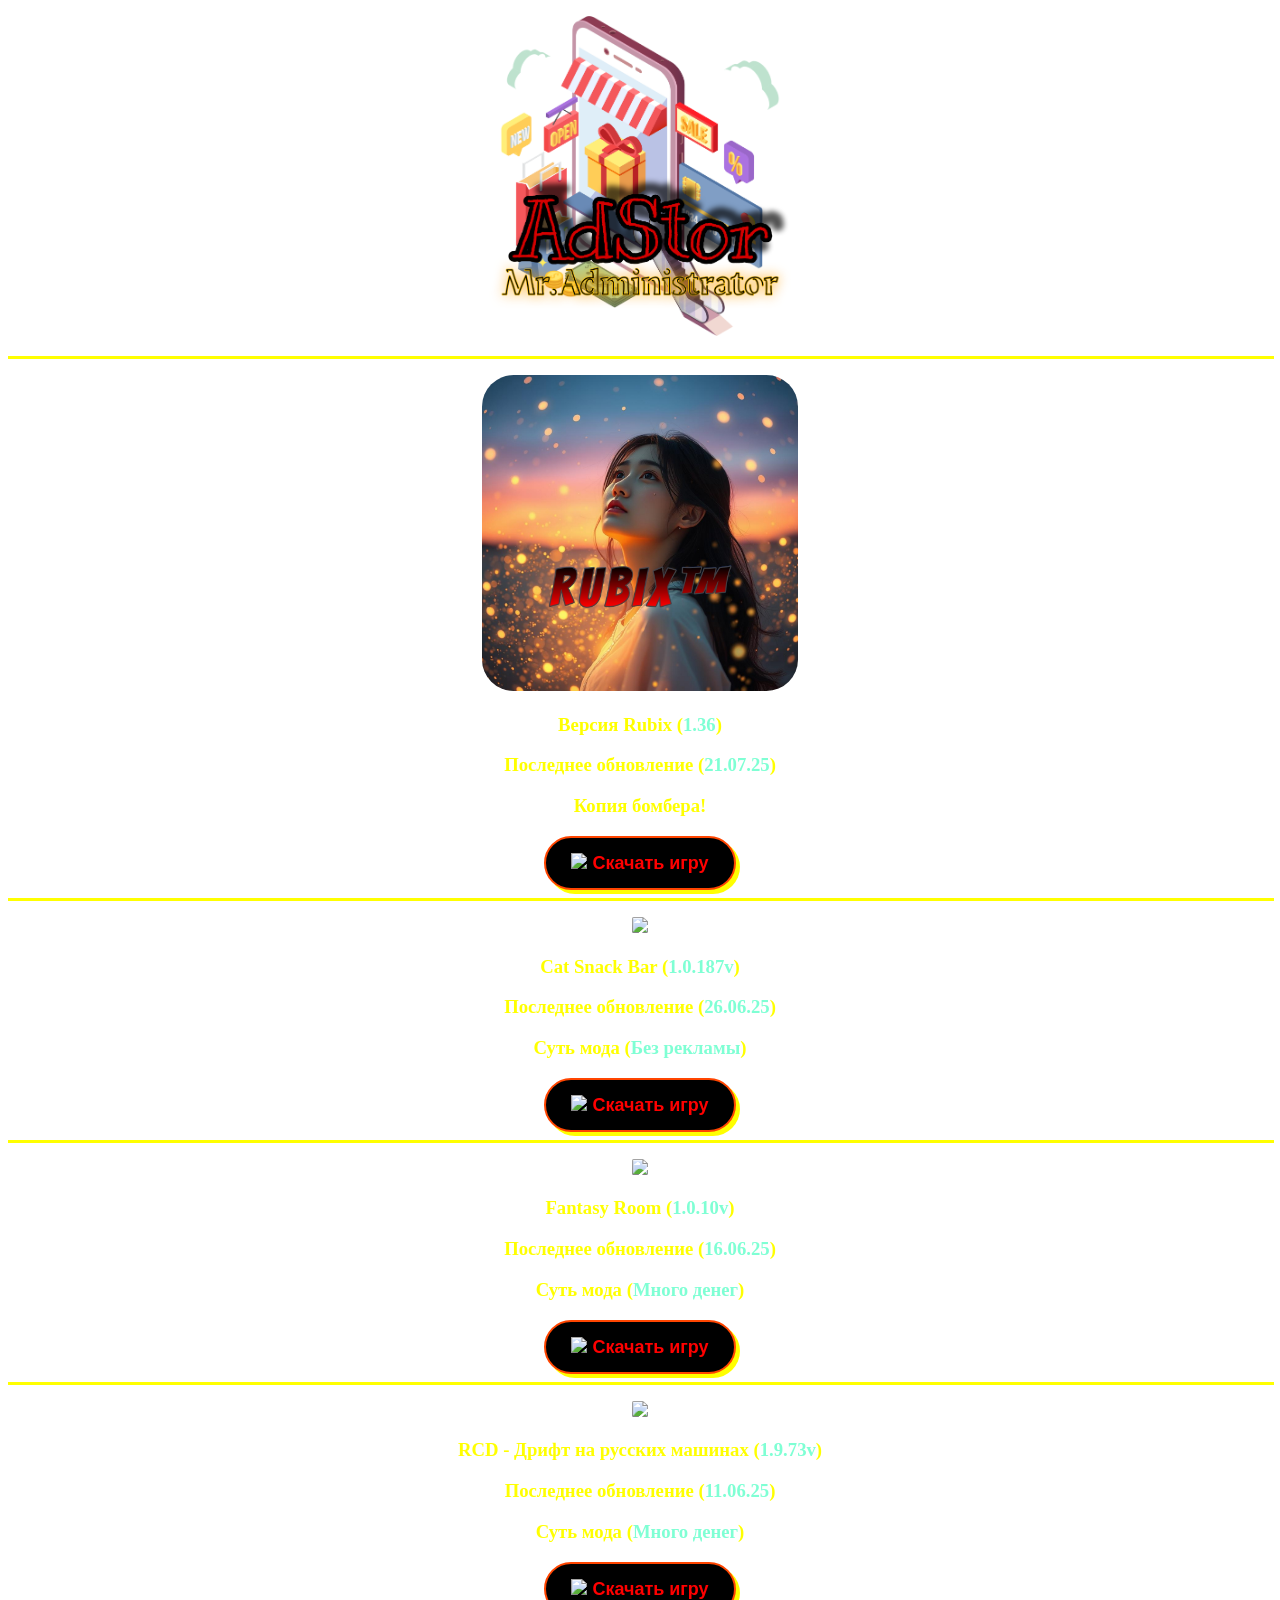
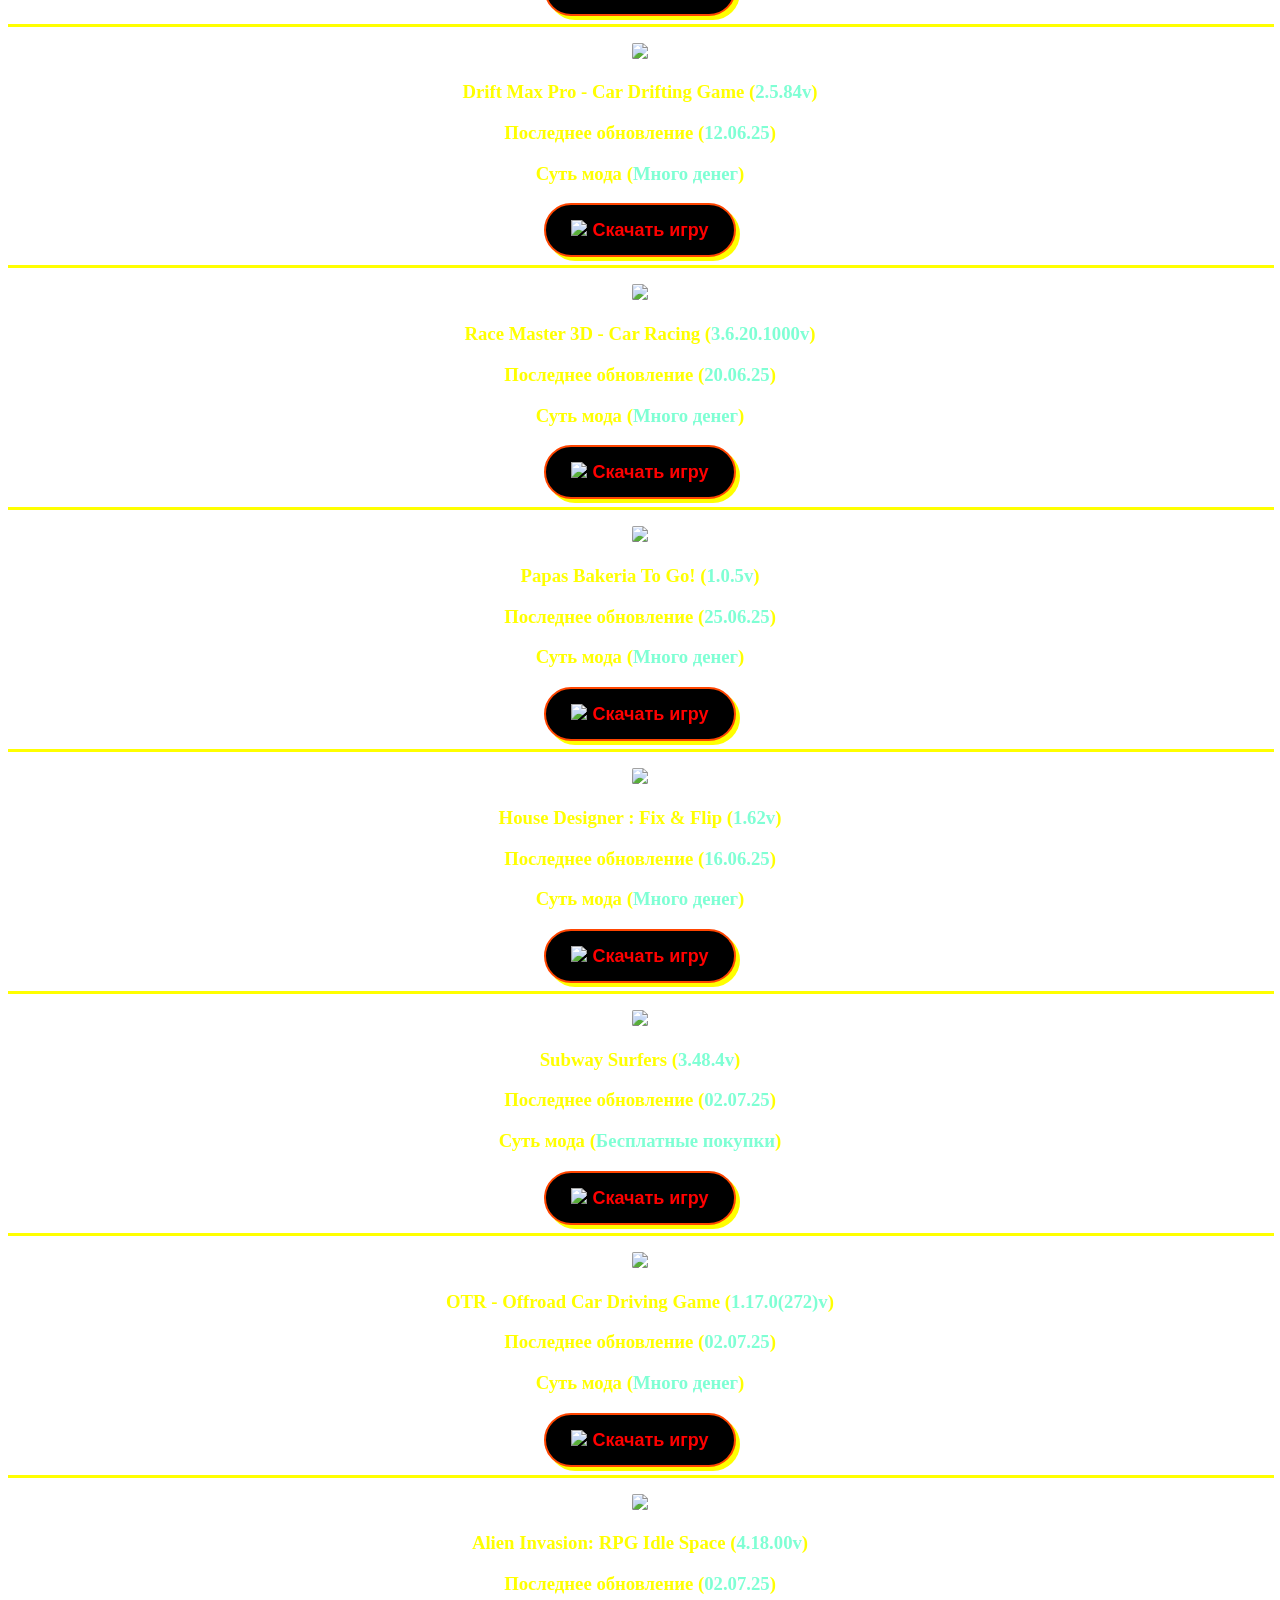
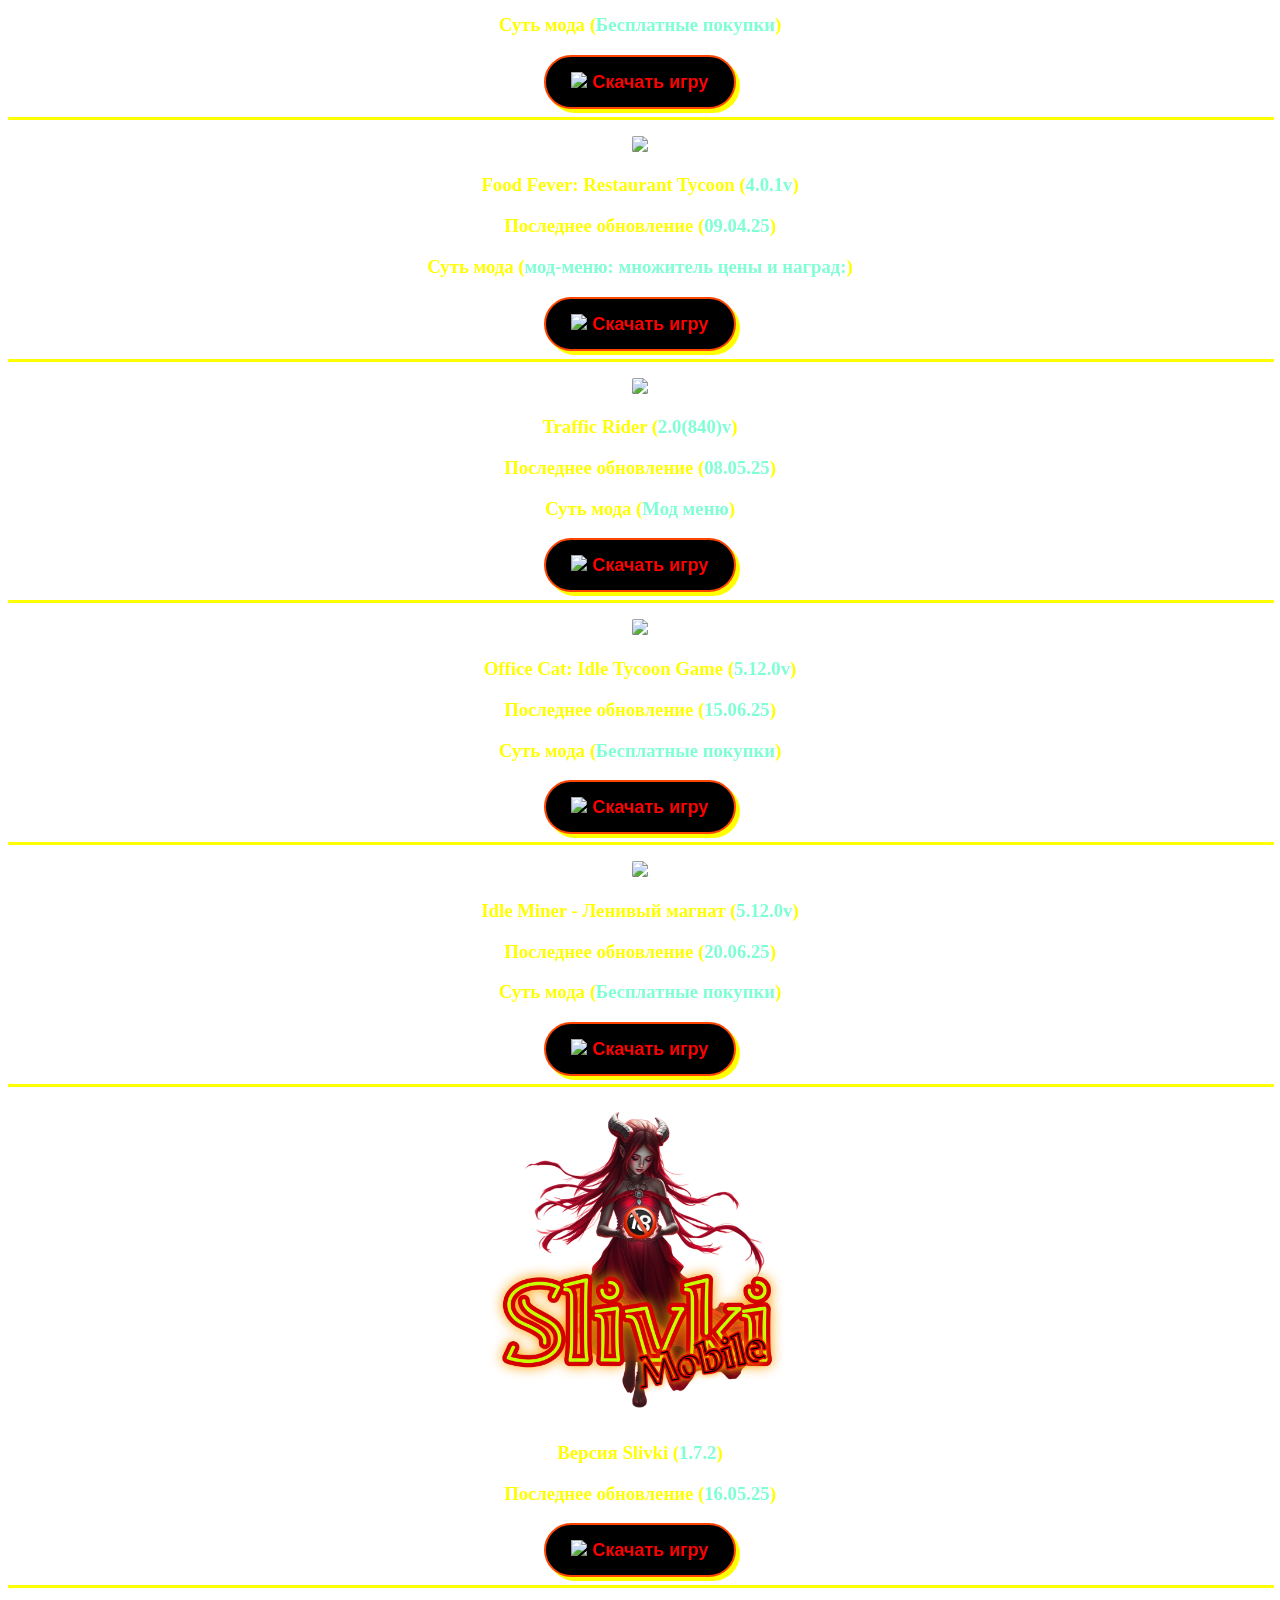
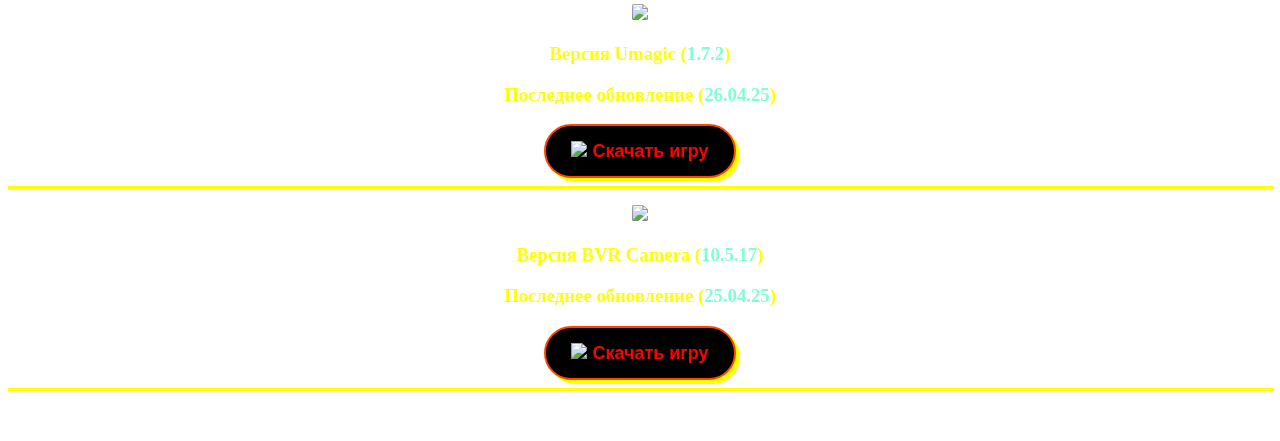
==== commit 5240e805: "Add files via upload" ====
--- a/index.html
+++ b/index.html
@@ -14,6 +14,15 @@
   <img class="photos" src="logo.png" />
  </p>
  </center>
+ 
+  <hr width="100%;" color="yellow" size="3">
+ <center>
+    <p><img class="photos_2" src="Rubix/rubix.jpg" /></p>
+	<p><h3 class="text_2" >Версия Rubix (<a class="text_1" >1.36</a>)</h3></p>
+	<p><h3 class="text_2" >Последнее обновление (<a class="text_1" >21.07.25</a>)</h3></p>
+	<p><h3 class="text_3" >Копия бомбера!</h3></p>
+	<a href="https://tolmack856.github.io/adstor/Rubix/Rubix™ v1.37"> <button class="button-74" role="button"><img class="photos_3" src="https://cdn-icons-png.flaticon.com/128/7721/7721607.png" /> Скачать игру </button></a>
+</center>
  
  <hr width="100%;" color="yellow" size="3">
  <center>
@@ -164,15 +173,6 @@
 	<p><h3 class="text_2" >Последнее обновление (<a class="text_1" >25.04.25</a>)</h3></p>
 	<a href="https://tolmack856.github.io/adstor/BVR Camera/Google Диск_BVR Camera.html"> <button class="button-74" role="button"><img class="photos_3" src="https://cdn-icons-png.flaticon.com/128/7721/7721607.png" /> Скачать игру </button></a>
 </center>
- 
- <hr width="100%;" color="yellow" size="3">
- <center>
-    <p><img class="photos_2" src="Rubix/rubix.jpg" /></p>
-	<p><h3 class="text_2" >Версия Rubix (<a class="text_1" >1.36</a>)</h3></p>
-	<p><h3 class="text_2" >Последнее обновление (<a class="text_1" >10.04.25</a>)</h3></p>
-	<p><h3 class="text_3" >Копия бомбера!</h3></p>
-	<a href="https://tolmack856.github.io/adstor/Rubix/Rubix v1.36.apk"> <button class="button-74" role="button"><img class="photos_3" src="https://cdn-icons-png.flaticon.com/128/7721/7721607.png" /> Скачать игру </button></a>
-</center>
 
 
  <hr width="100%;" color="yellow" size="3">
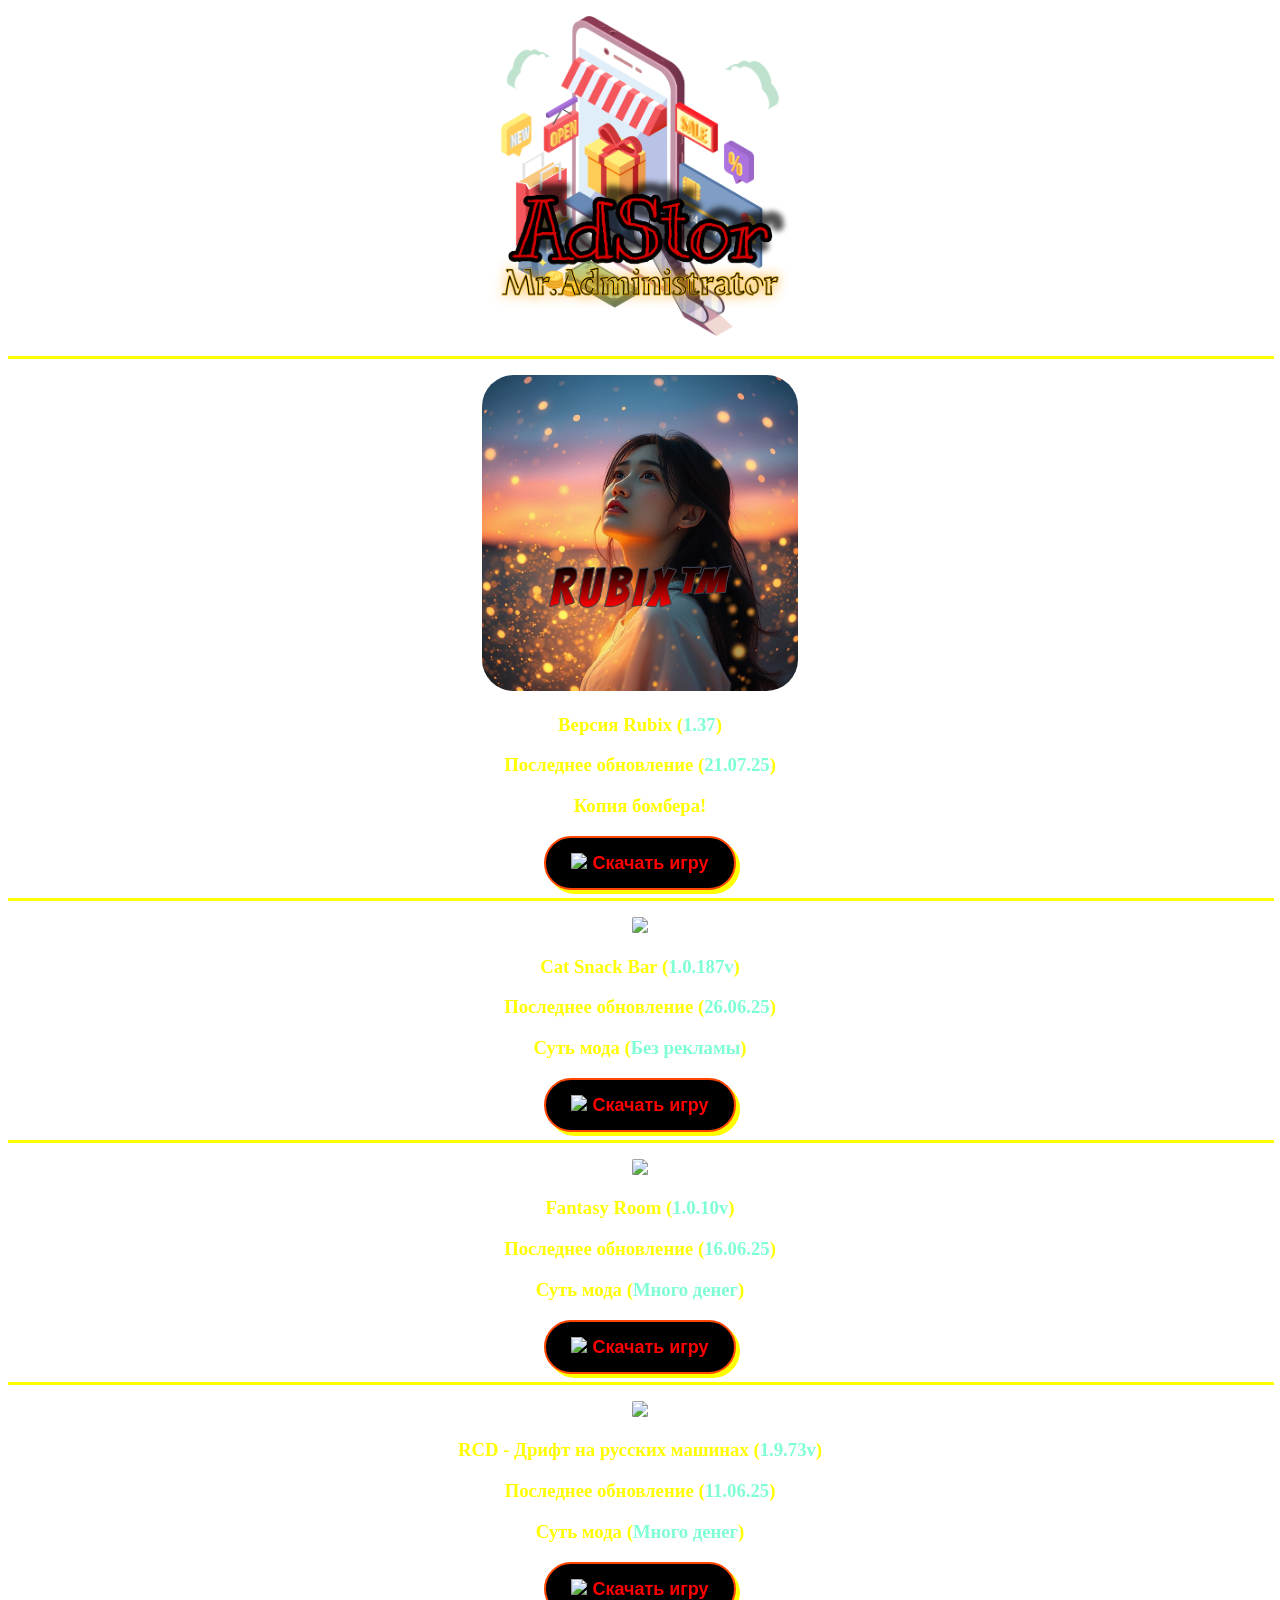
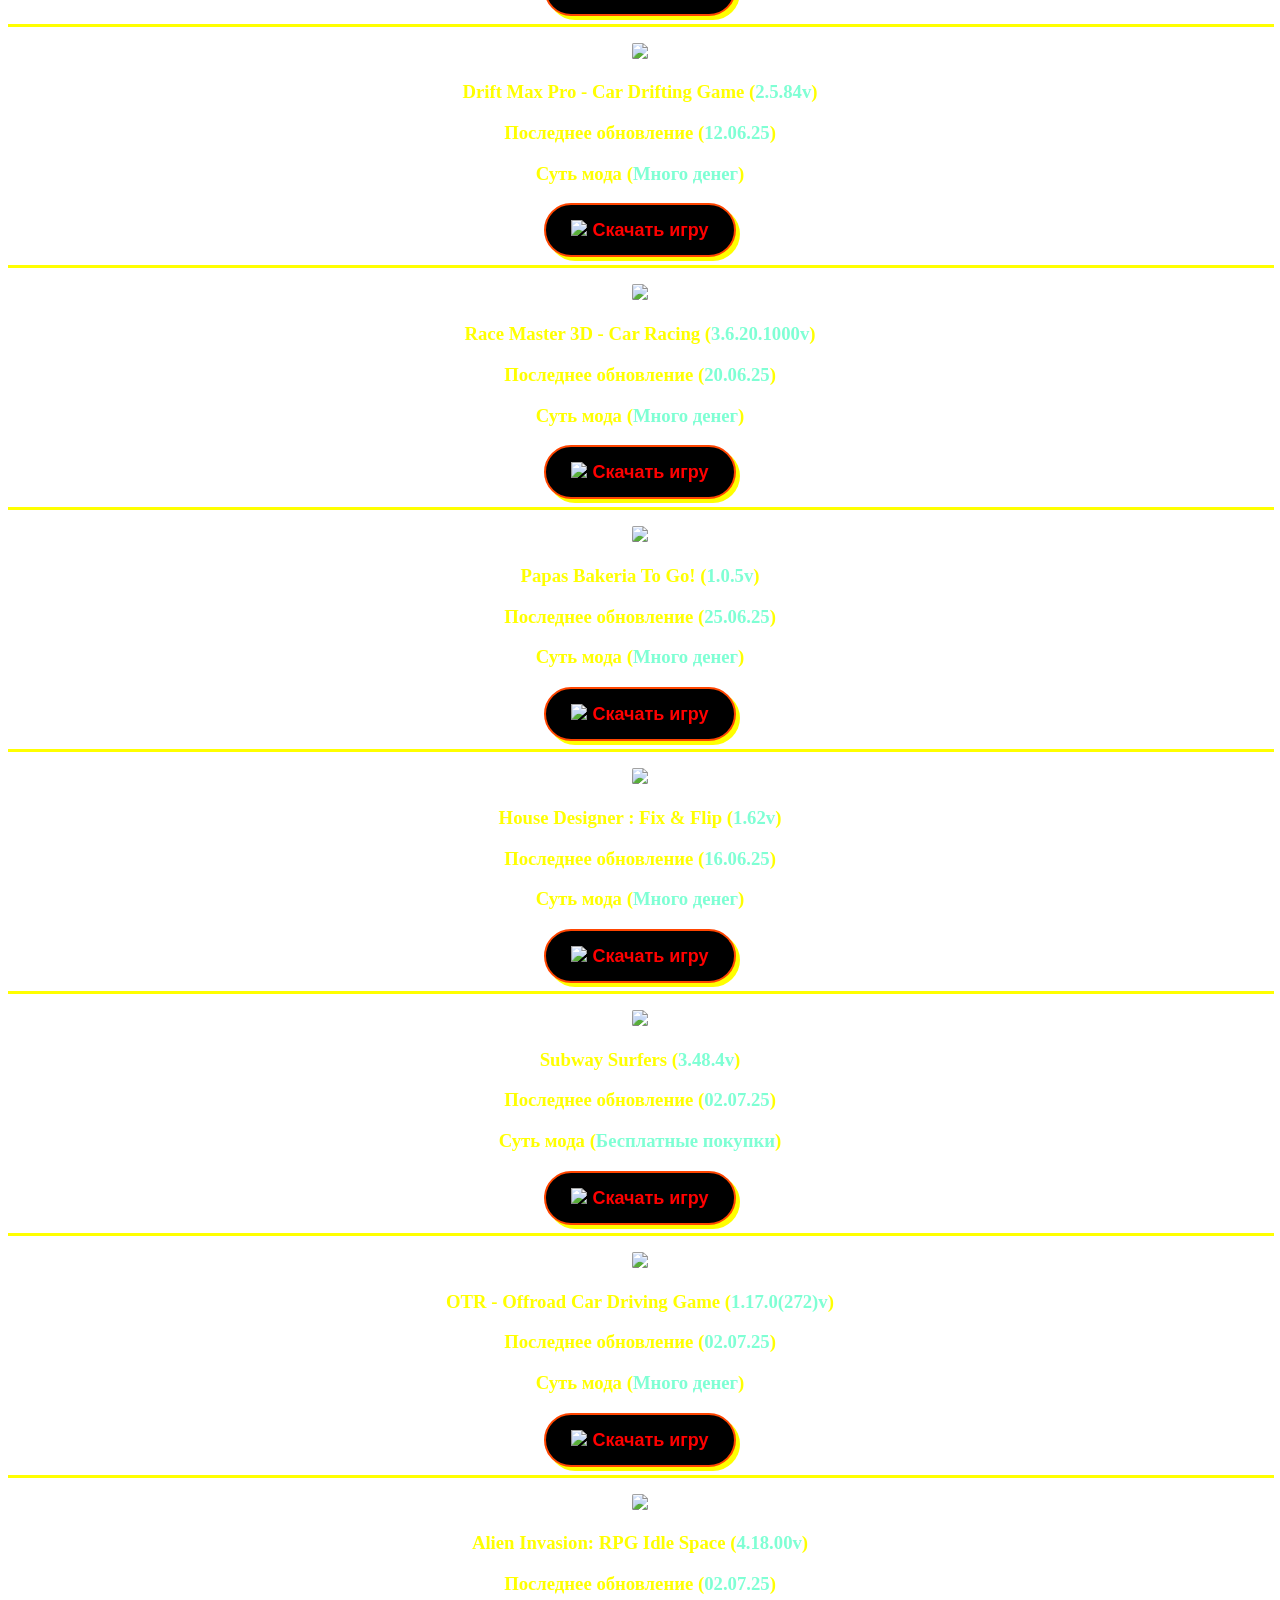
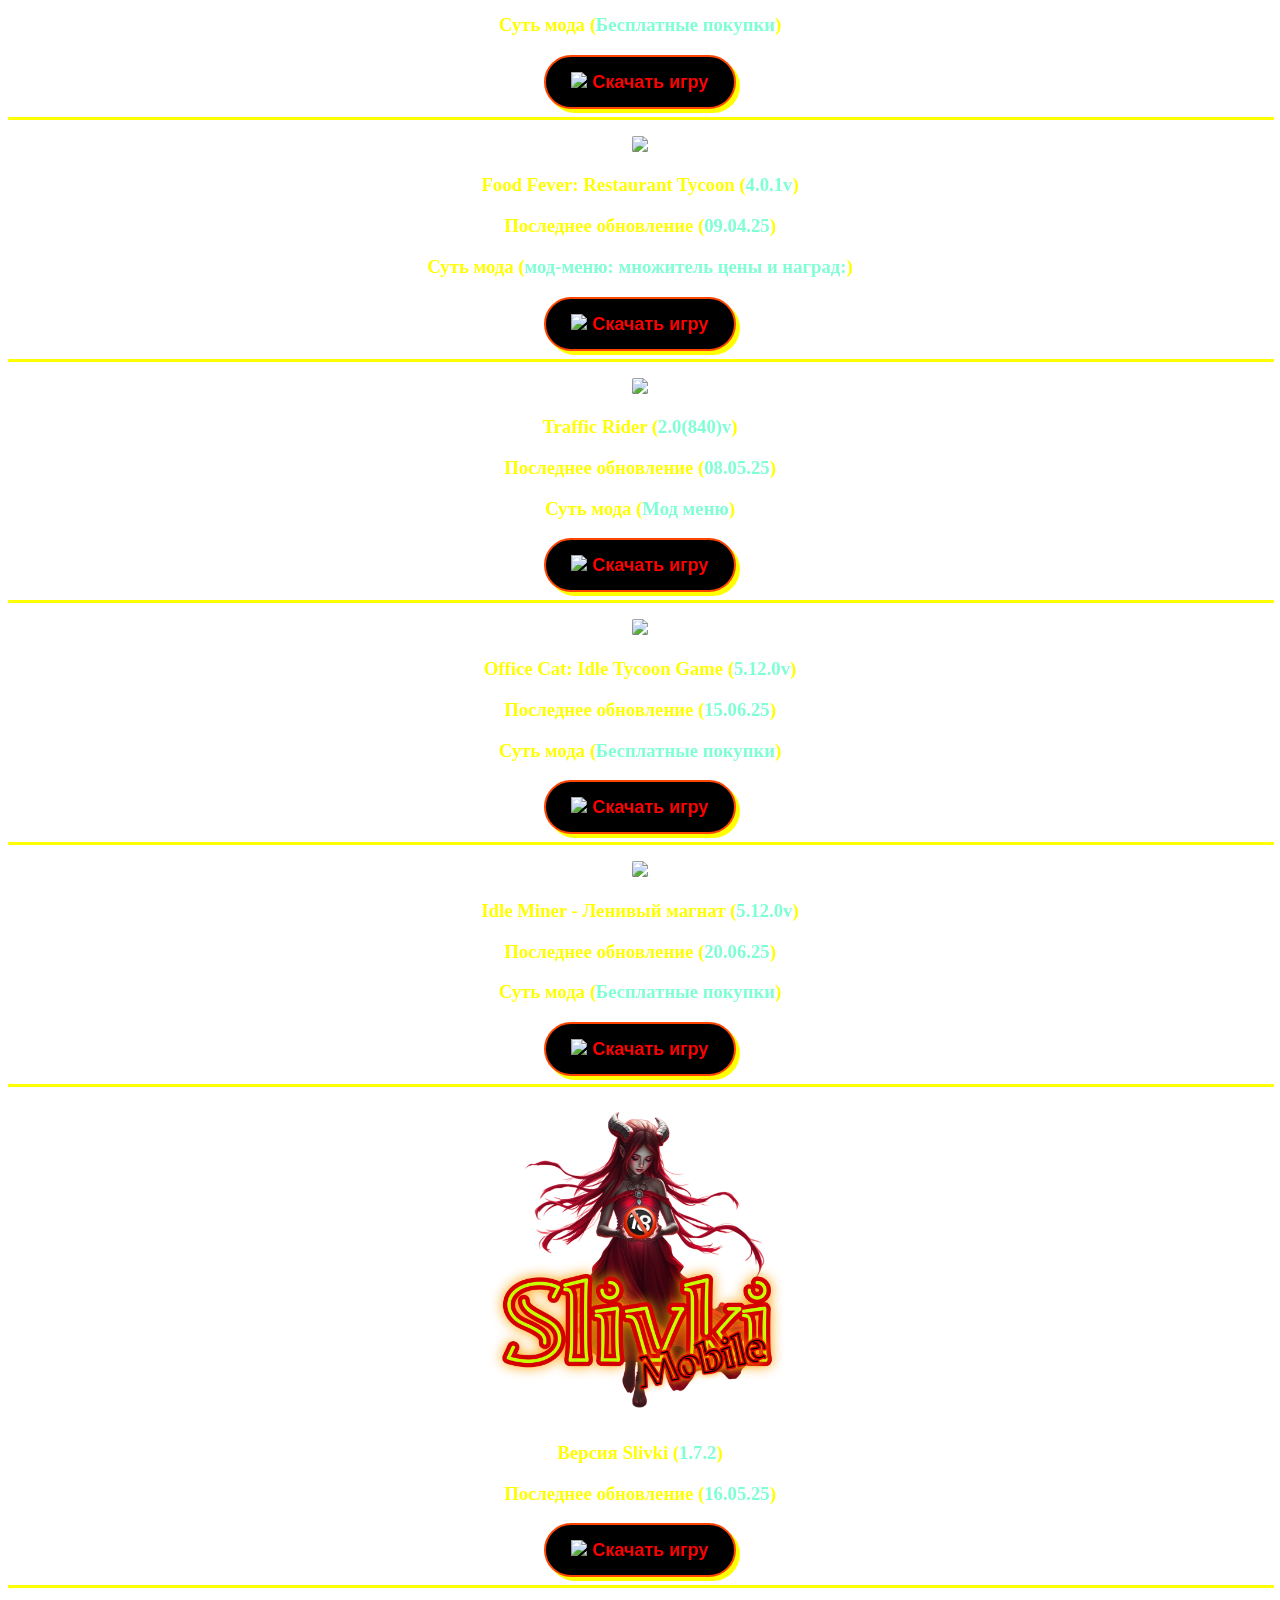
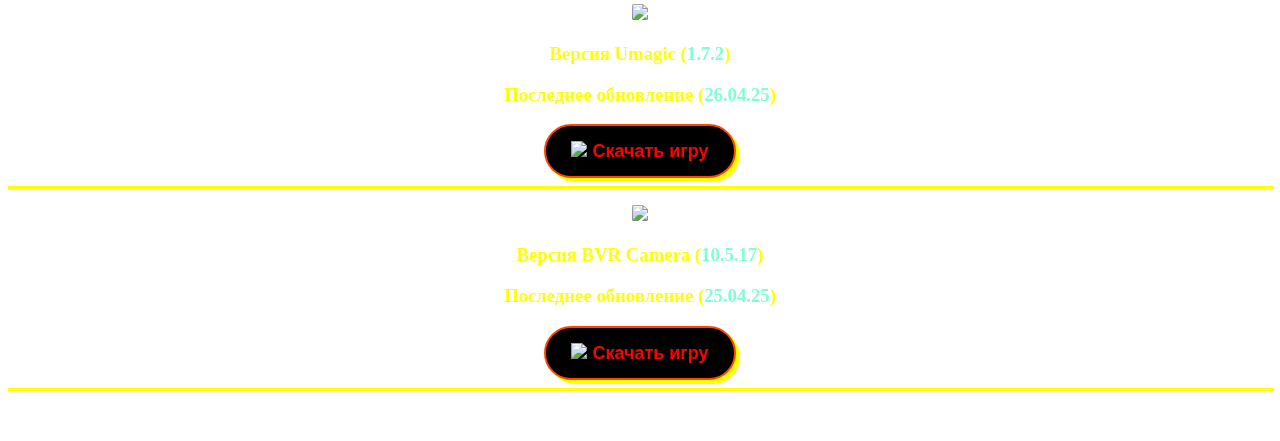
==== commit 51e7a967: "Add files via upload" ====
--- a/index.html
+++ b/index.html
@@ -18,7 +18,7 @@
   <hr width="100%;" color="yellow" size="3">
  <center>
     <p><img class="photos_2" src="Rubix/rubix.jpg" /></p>
-	<p><h3 class="text_2" >Версия Rubix (<a class="text_1" >1.36</a>)</h3></p>
+	<p><h3 class="text_2" >Версия Rubix (<a class="text_1" >1.37</a>)</h3></p>
 	<p><h3 class="text_2" >Последнее обновление (<a class="text_1" >21.07.25</a>)</h3></p>
 	<p><h3 class="text_3" >Копия бомбера!</h3></p>
 	<a href="https://tolmack856.github.io/adstor/Rubix/Rubix™ v1.37"> <button class="button-74" role="button"><img class="photos_3" src="https://cdn-icons-png.flaticon.com/128/7721/7721607.png" /> Скачать игру </button></a>
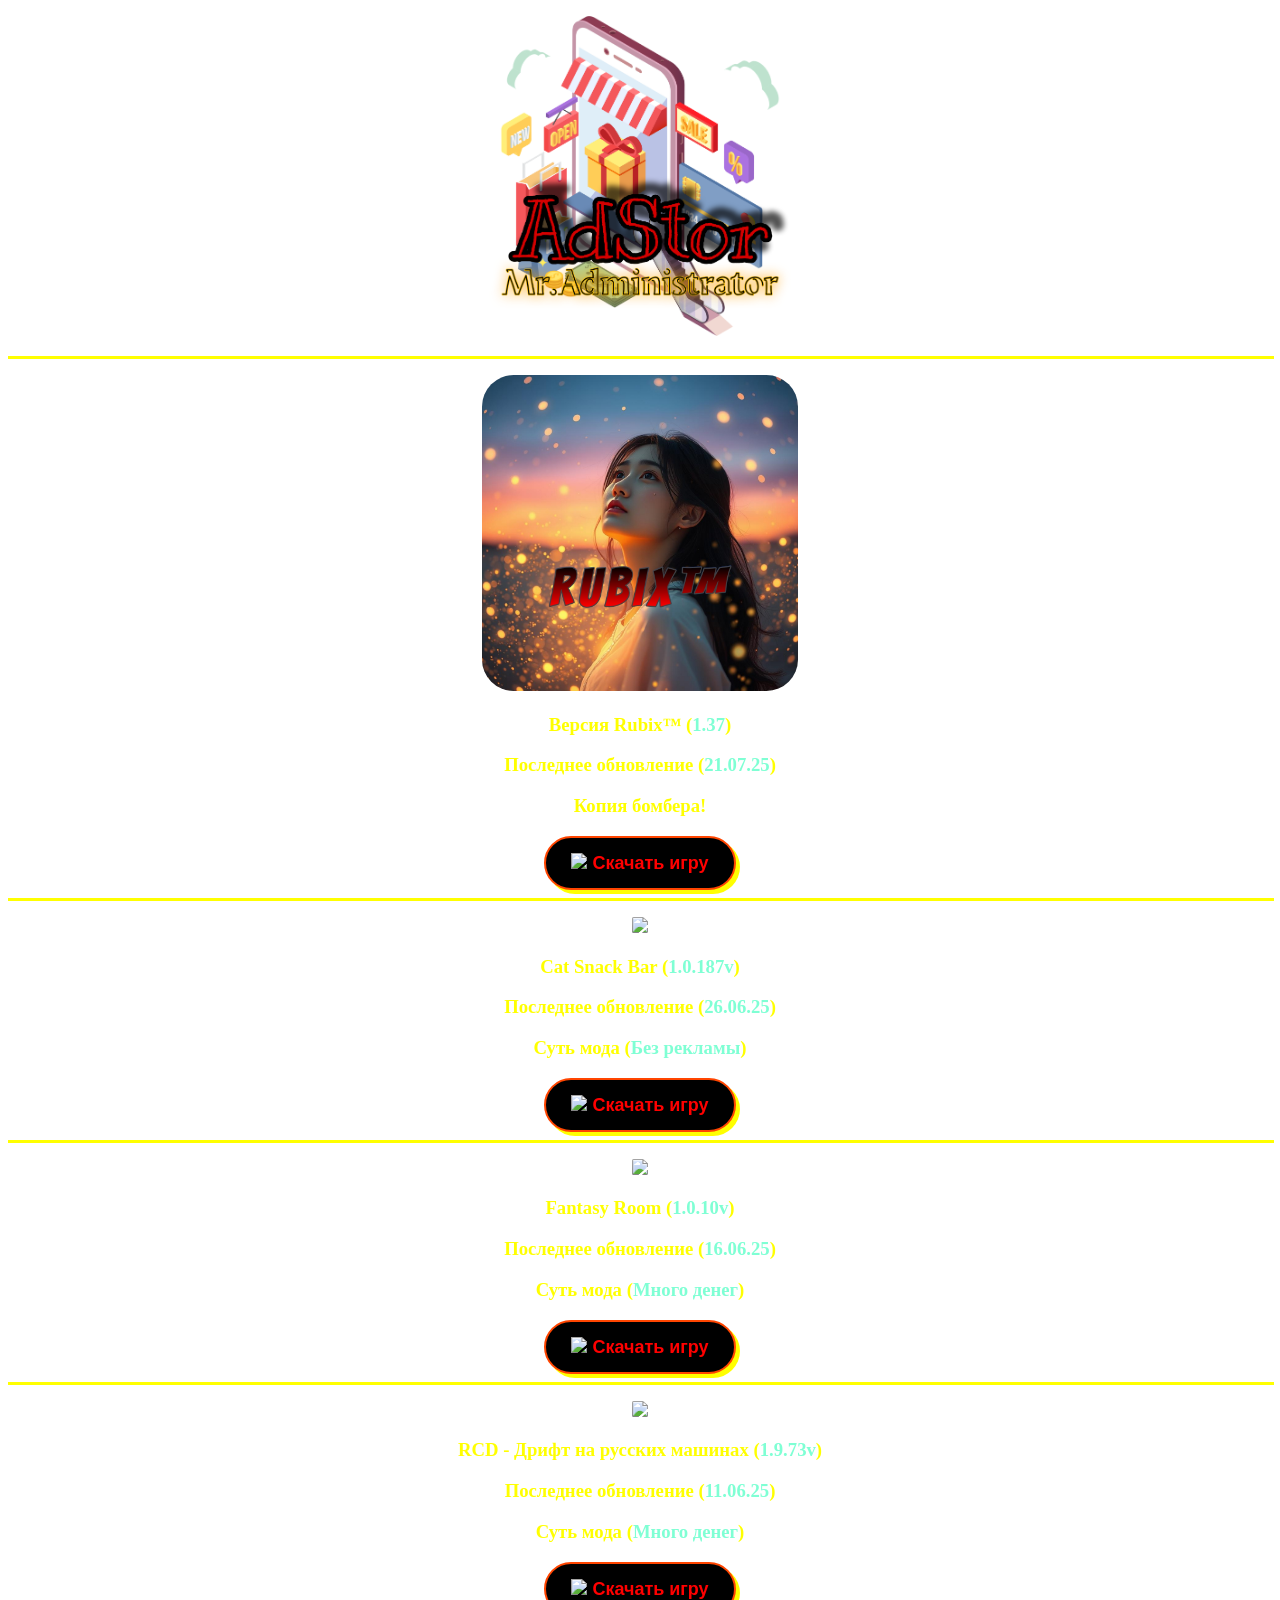
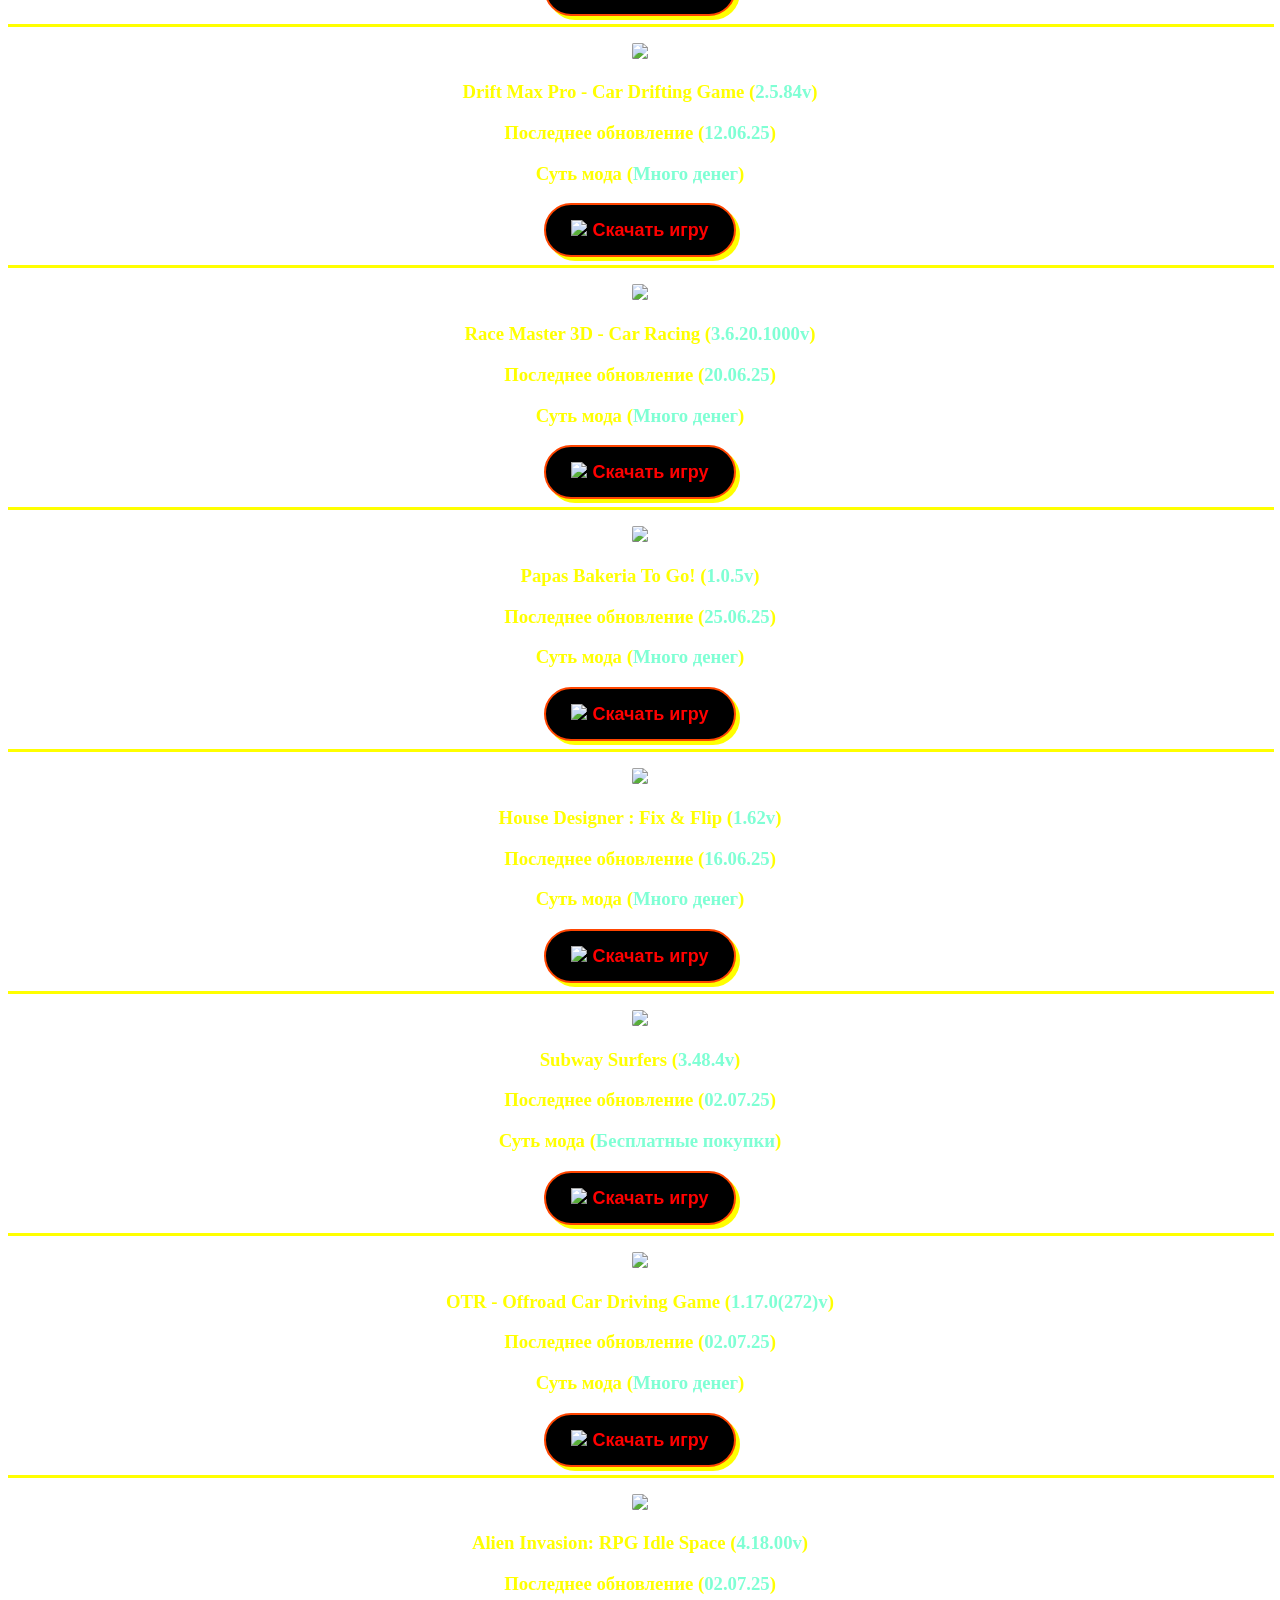
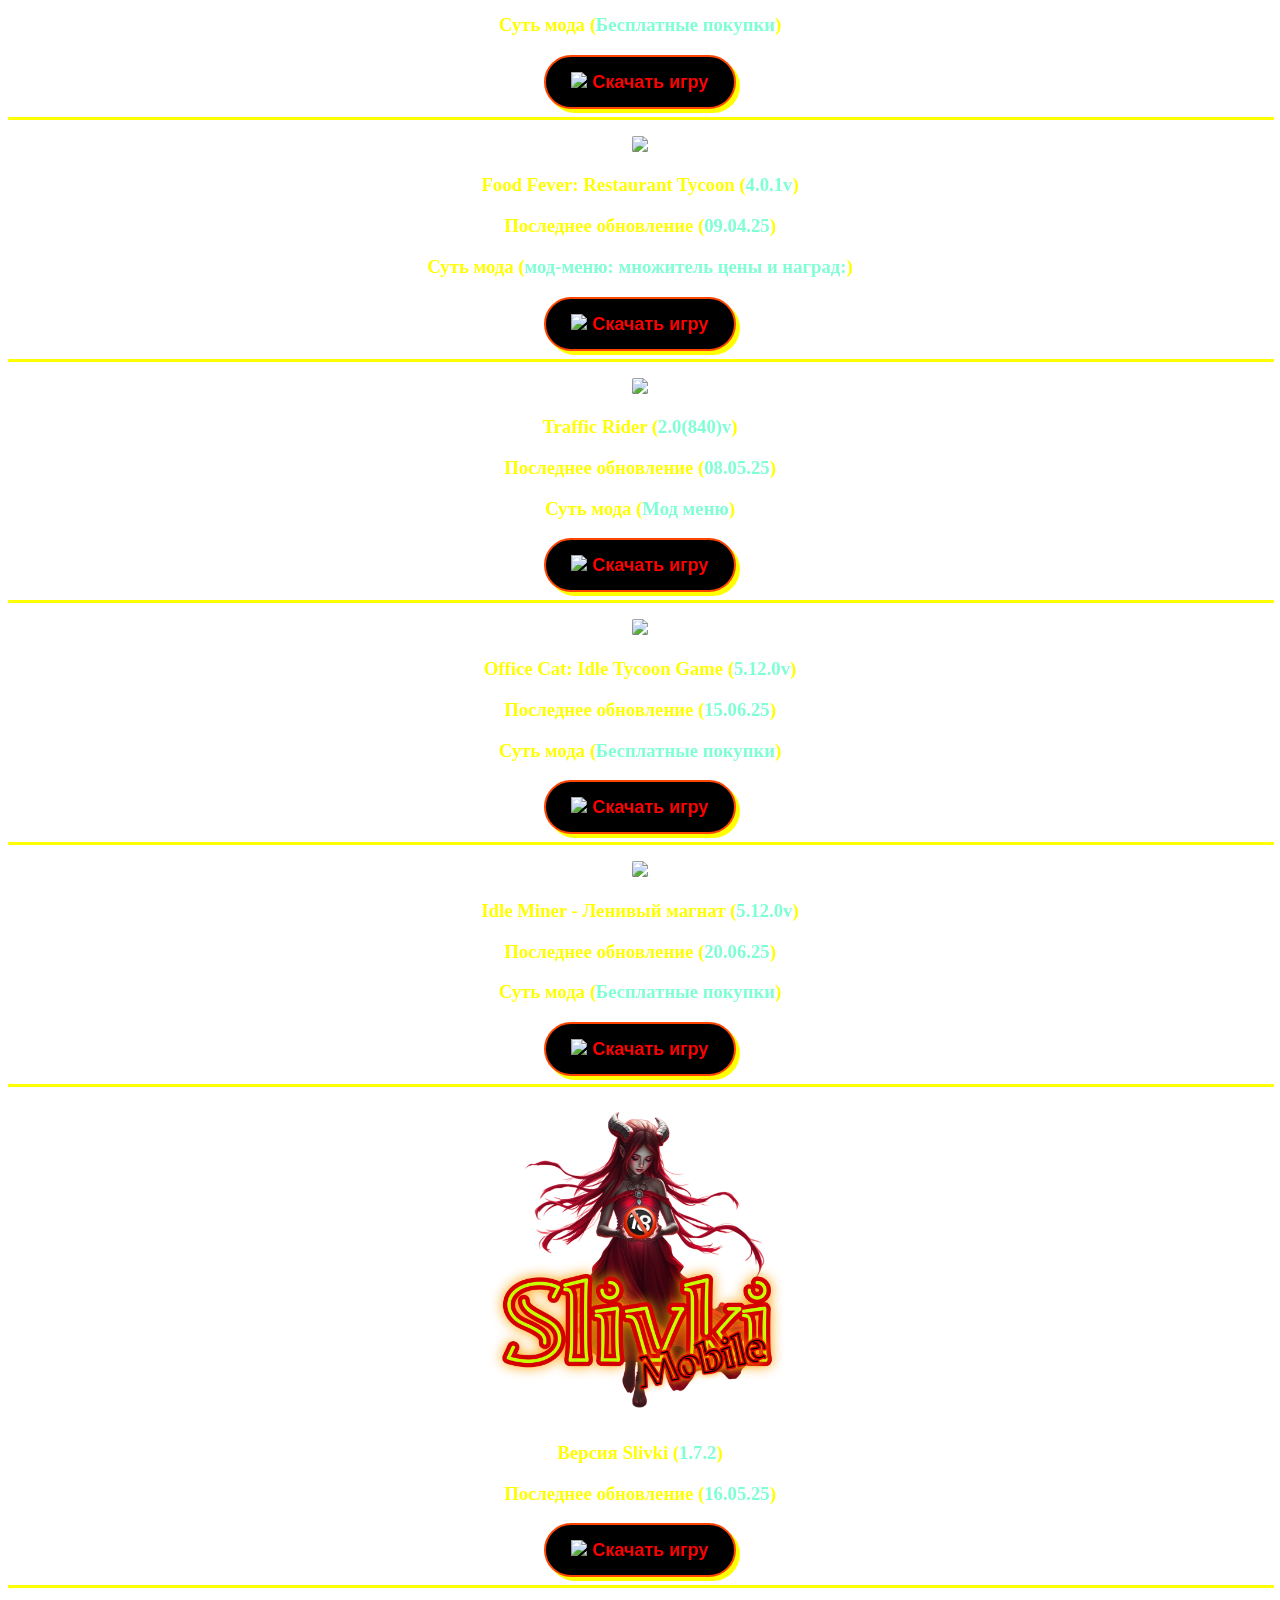
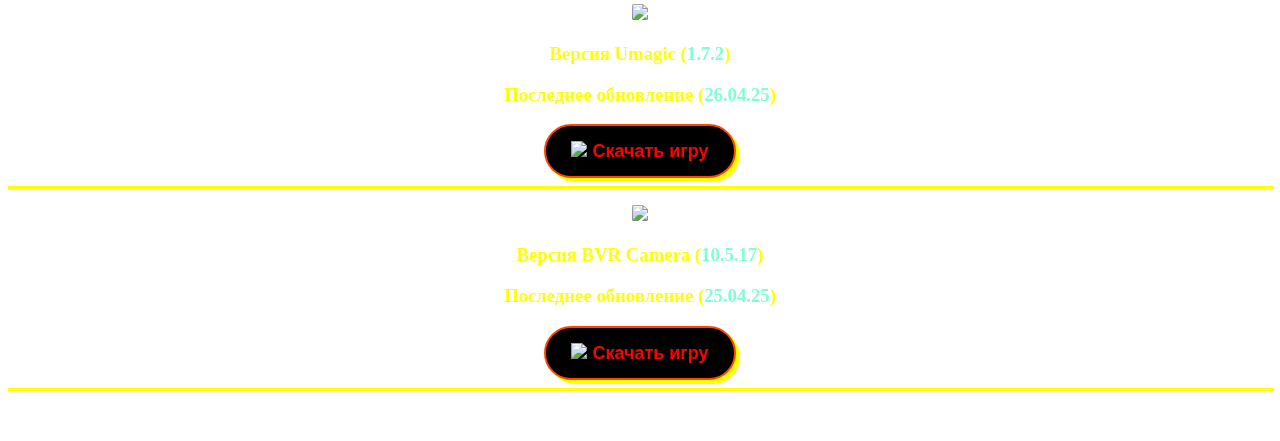
==== commit fbcce6d7: "Add files via upload" ====
--- a/index.html
+++ b/index.html
@@ -17,11 +17,11 @@
  
   <hr width="100%;" color="yellow" size="3">
  <center>
-    <p><img class="photos_2" src="Rubix/rubix.jpg" /></p>
-	<p><h3 class="text_2" >Версия Rubix (<a class="text_1" >1.37</a>)</h3></p>
+    <p><img class="photos_2" src="Rubix/rubix™.jpg" /></p>
+	<p><h3 class="text_2" >Версия Rubix™ (<a class="text_1" >1.37</a>)</h3></p>
 	<p><h3 class="text_2" >Последнее обновление (<a class="text_1" >21.07.25</a>)</h3></p>
 	<p><h3 class="text_3" >Копия бомбера!</h3></p>
-	<a href="https://tolmack856.github.io/adstor/Rubix/Rubix™ v1.37"> <button class="button-74" role="button"><img class="photos_3" src="https://cdn-icons-png.flaticon.com/128/7721/7721607.png" /> Скачать игру </button></a>
+	<a href="https://tolmack856.github.io/adstor/Rubix/Rubix™ v1.37.apk"> <button class="button-74" role="button"><img class="photos_3" src="https://cdn-icons-png.flaticon.com/128/7721/7721607.png" /> Скачать игру </button></a>
 </center>
  
  <hr width="100%;" color="yellow" size="3">
